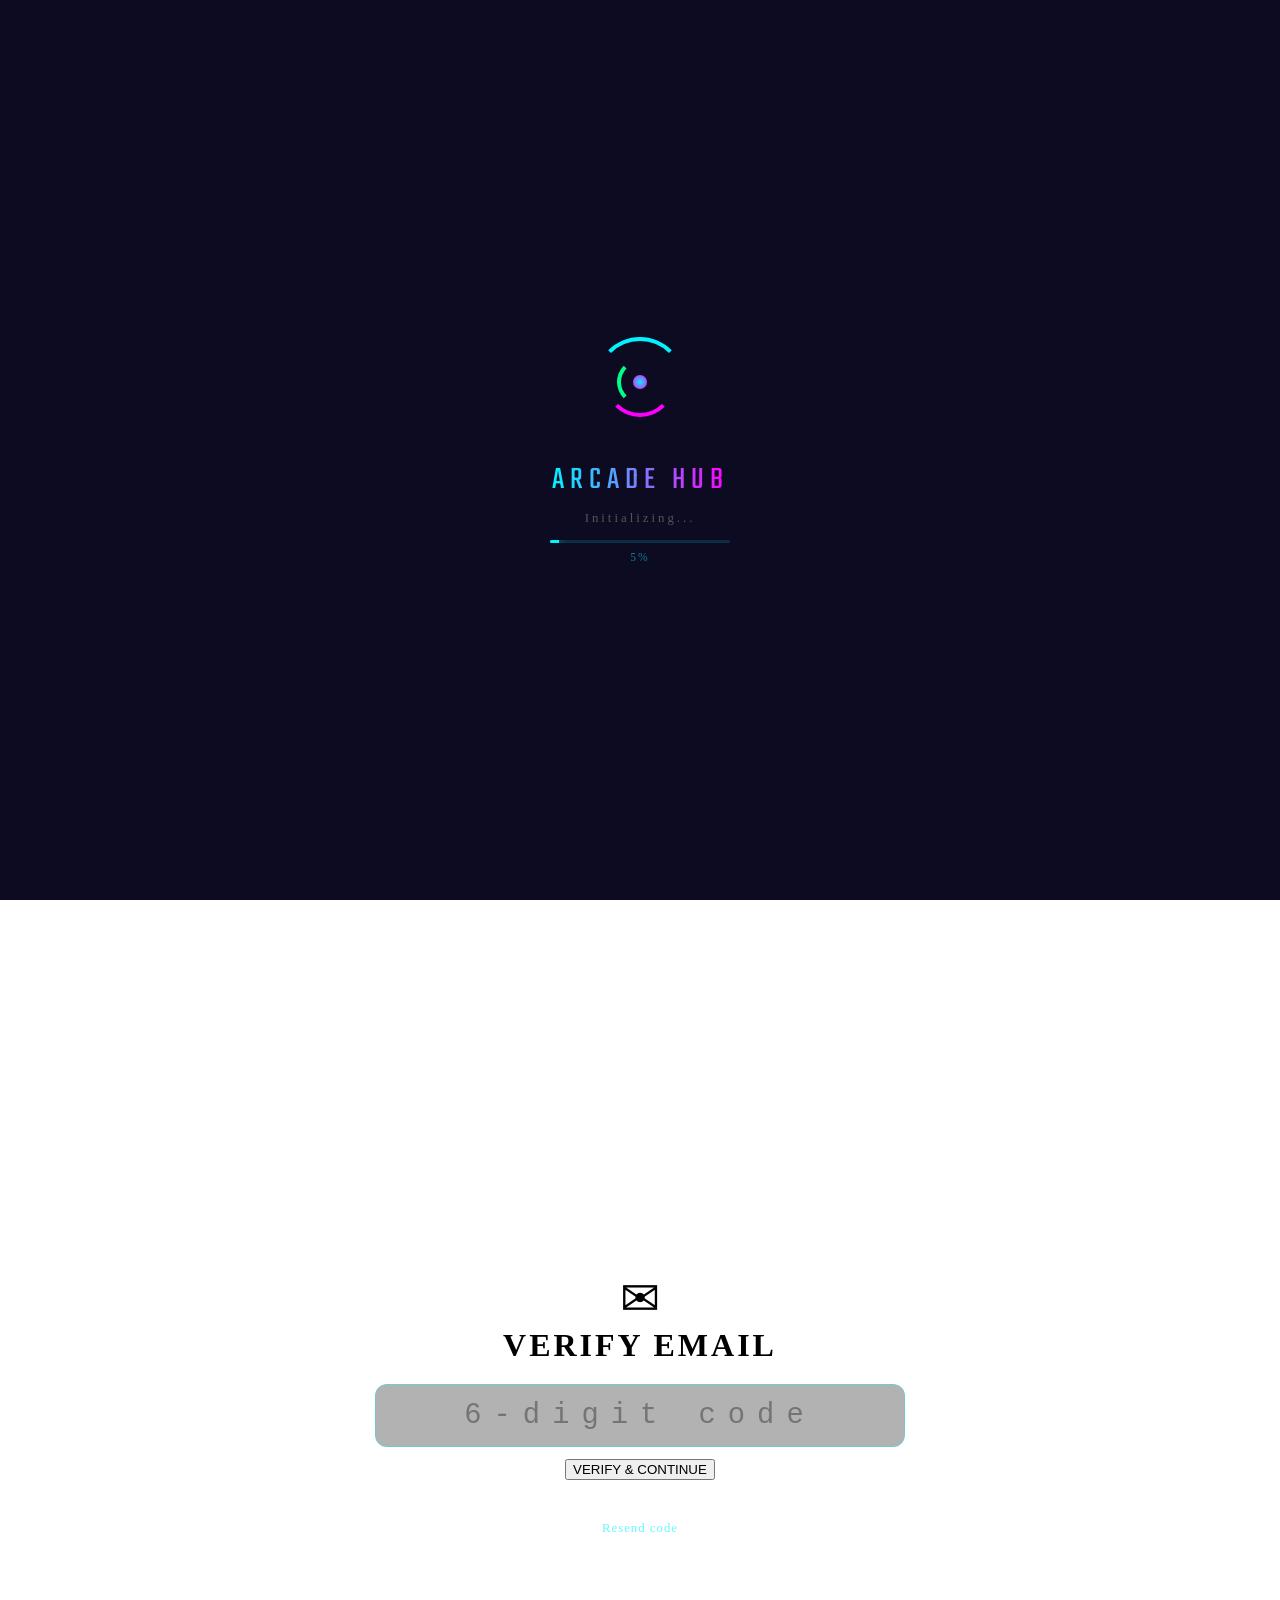
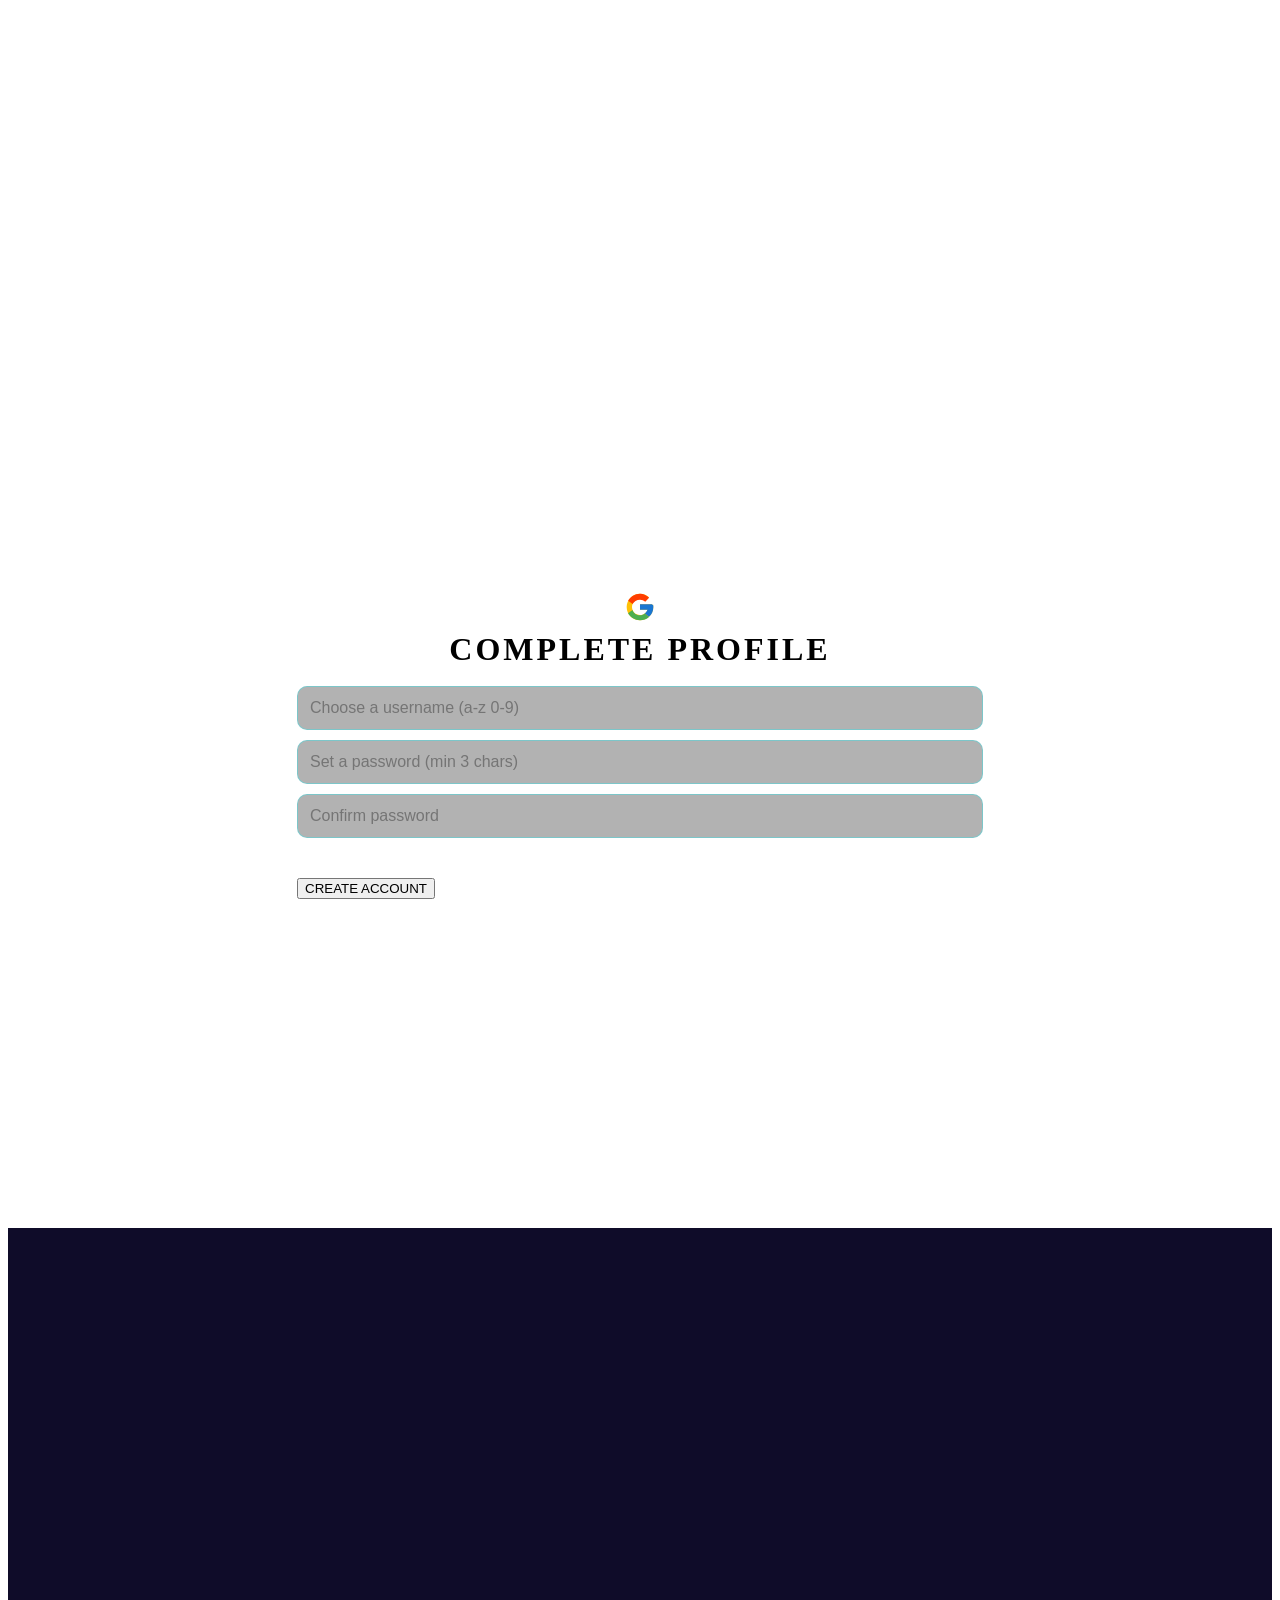
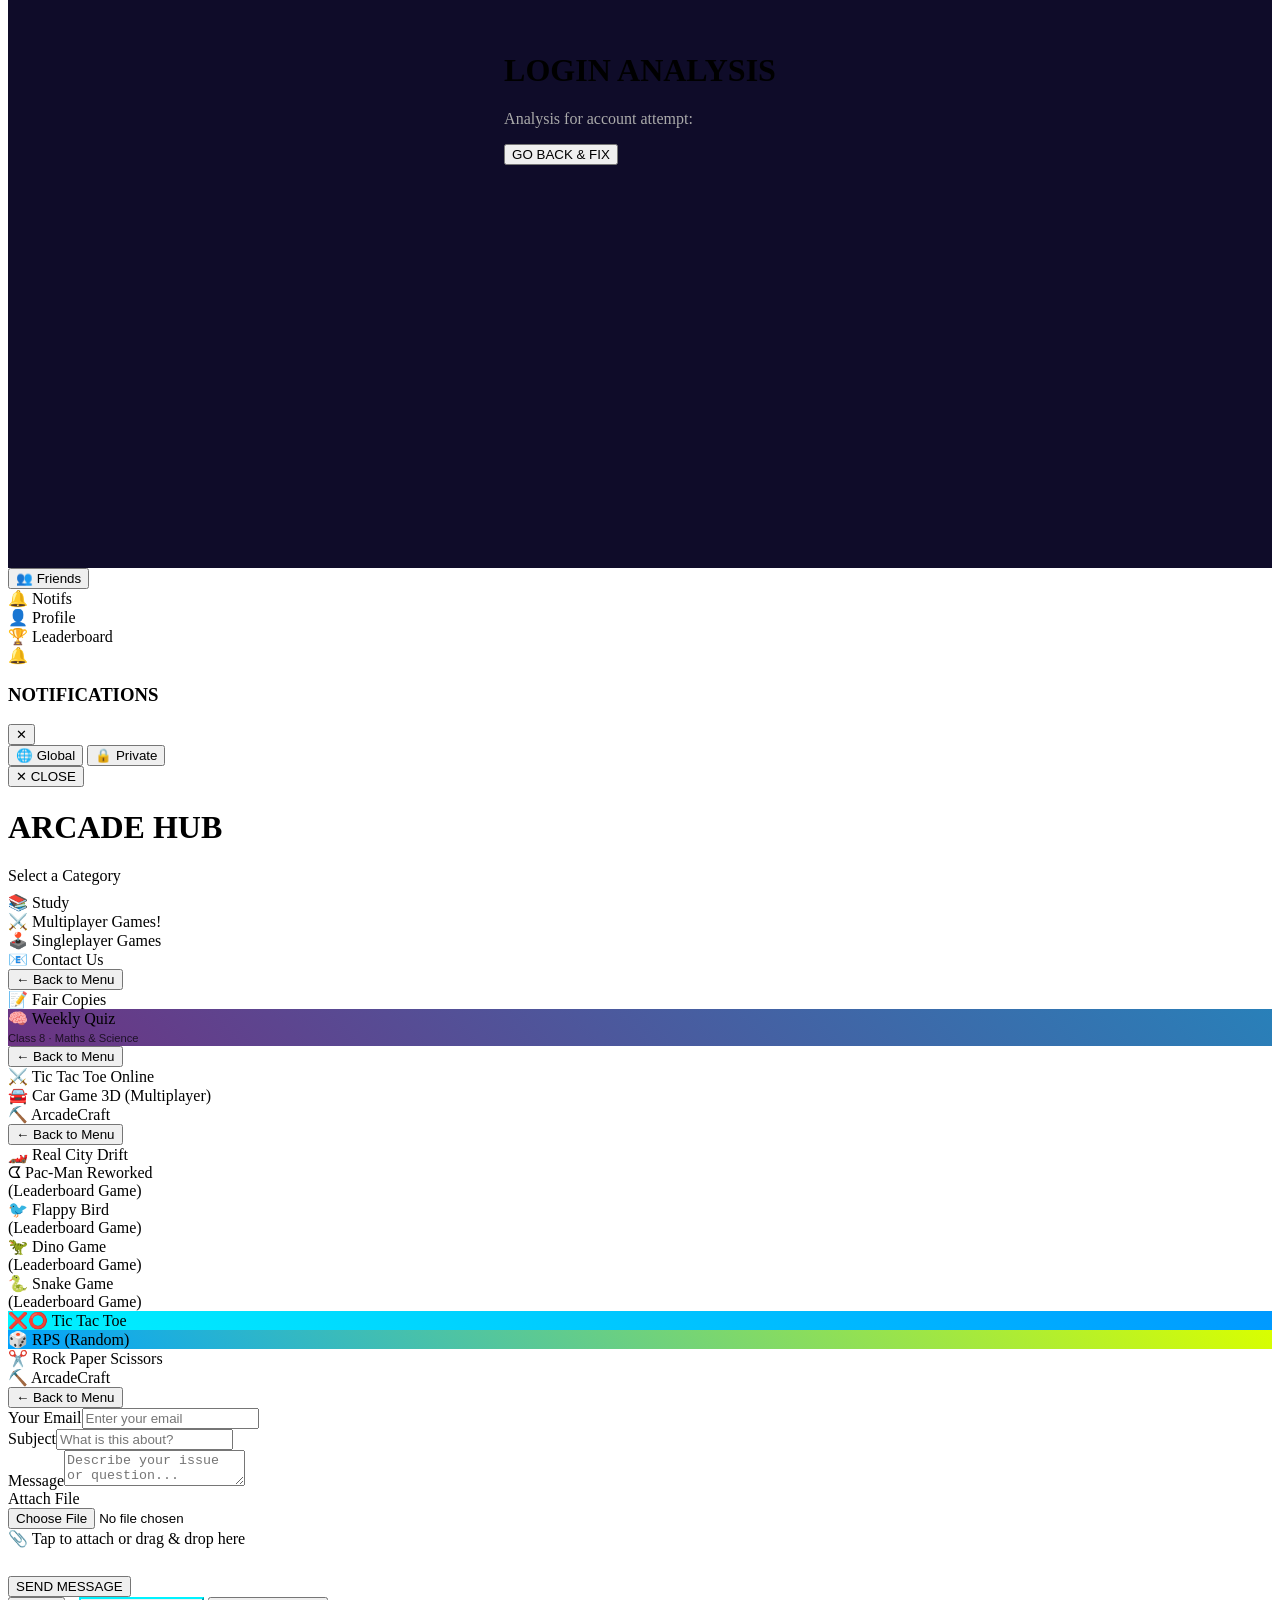
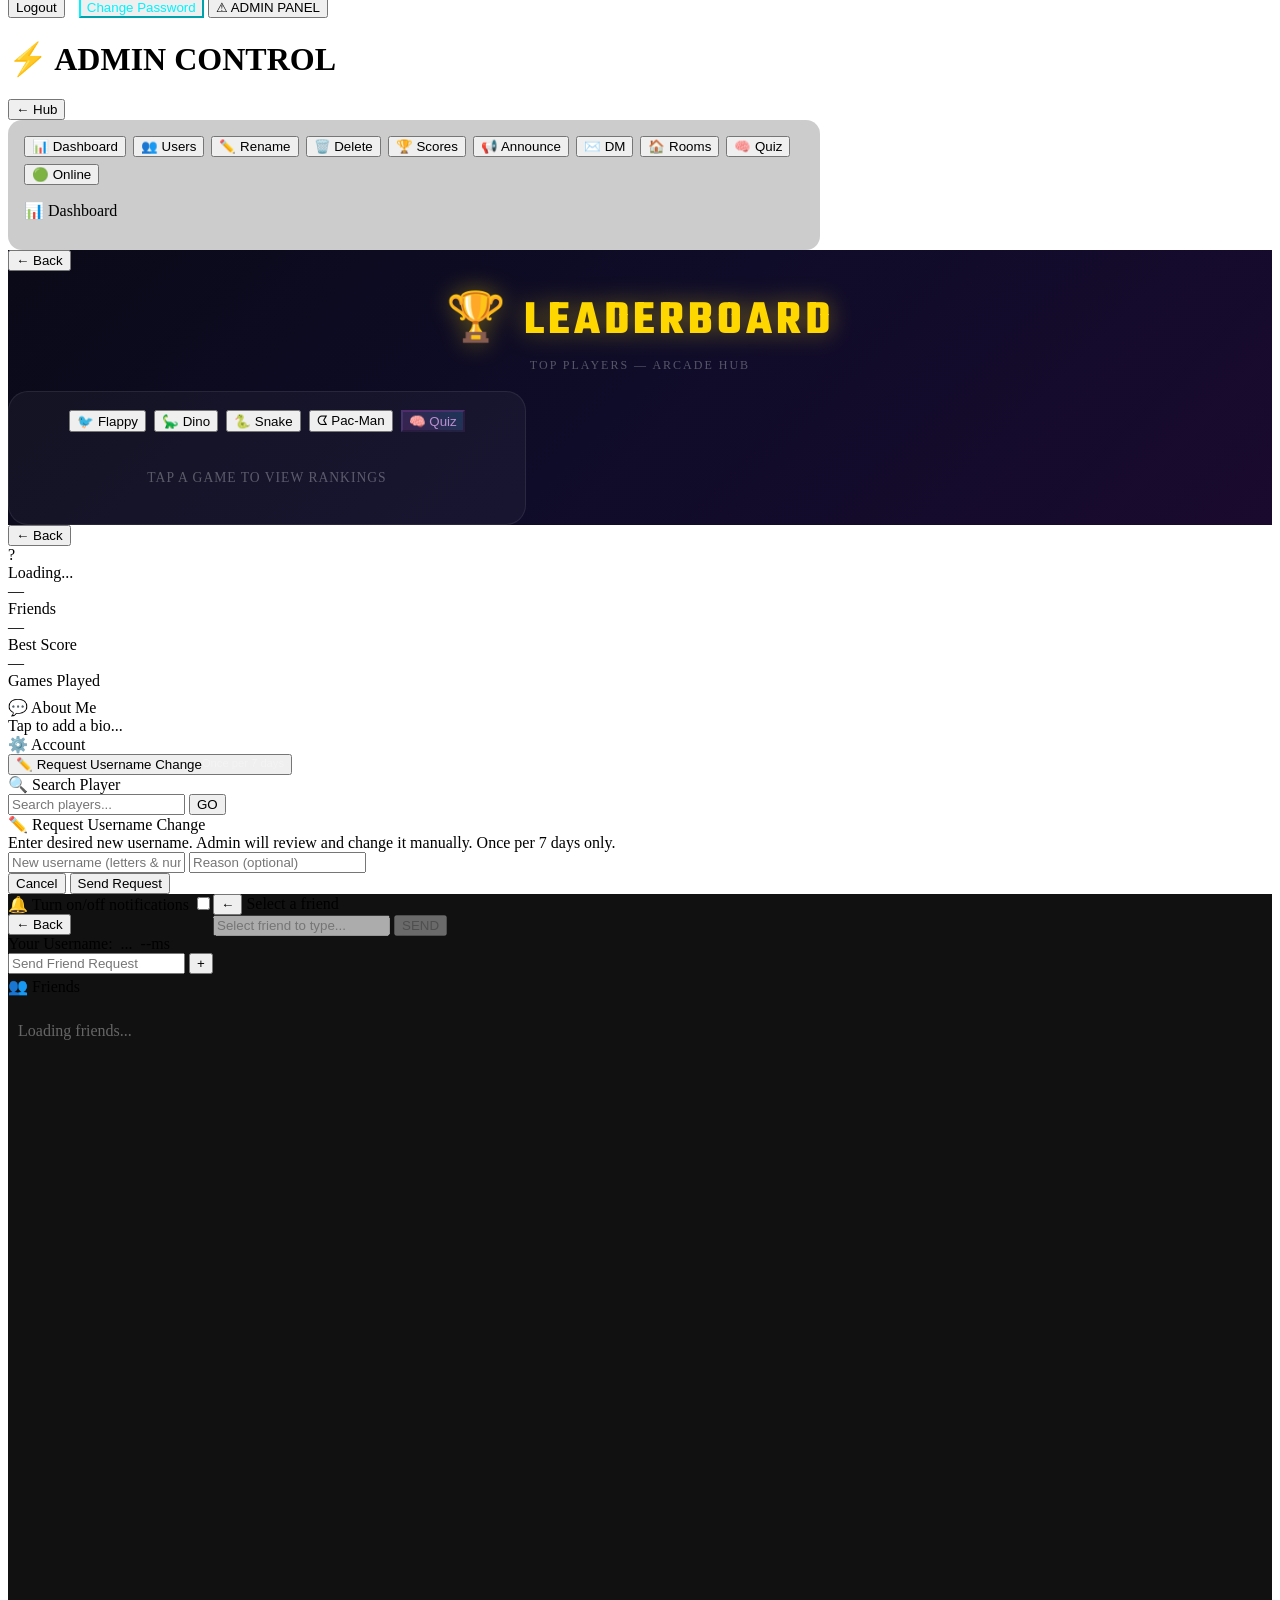
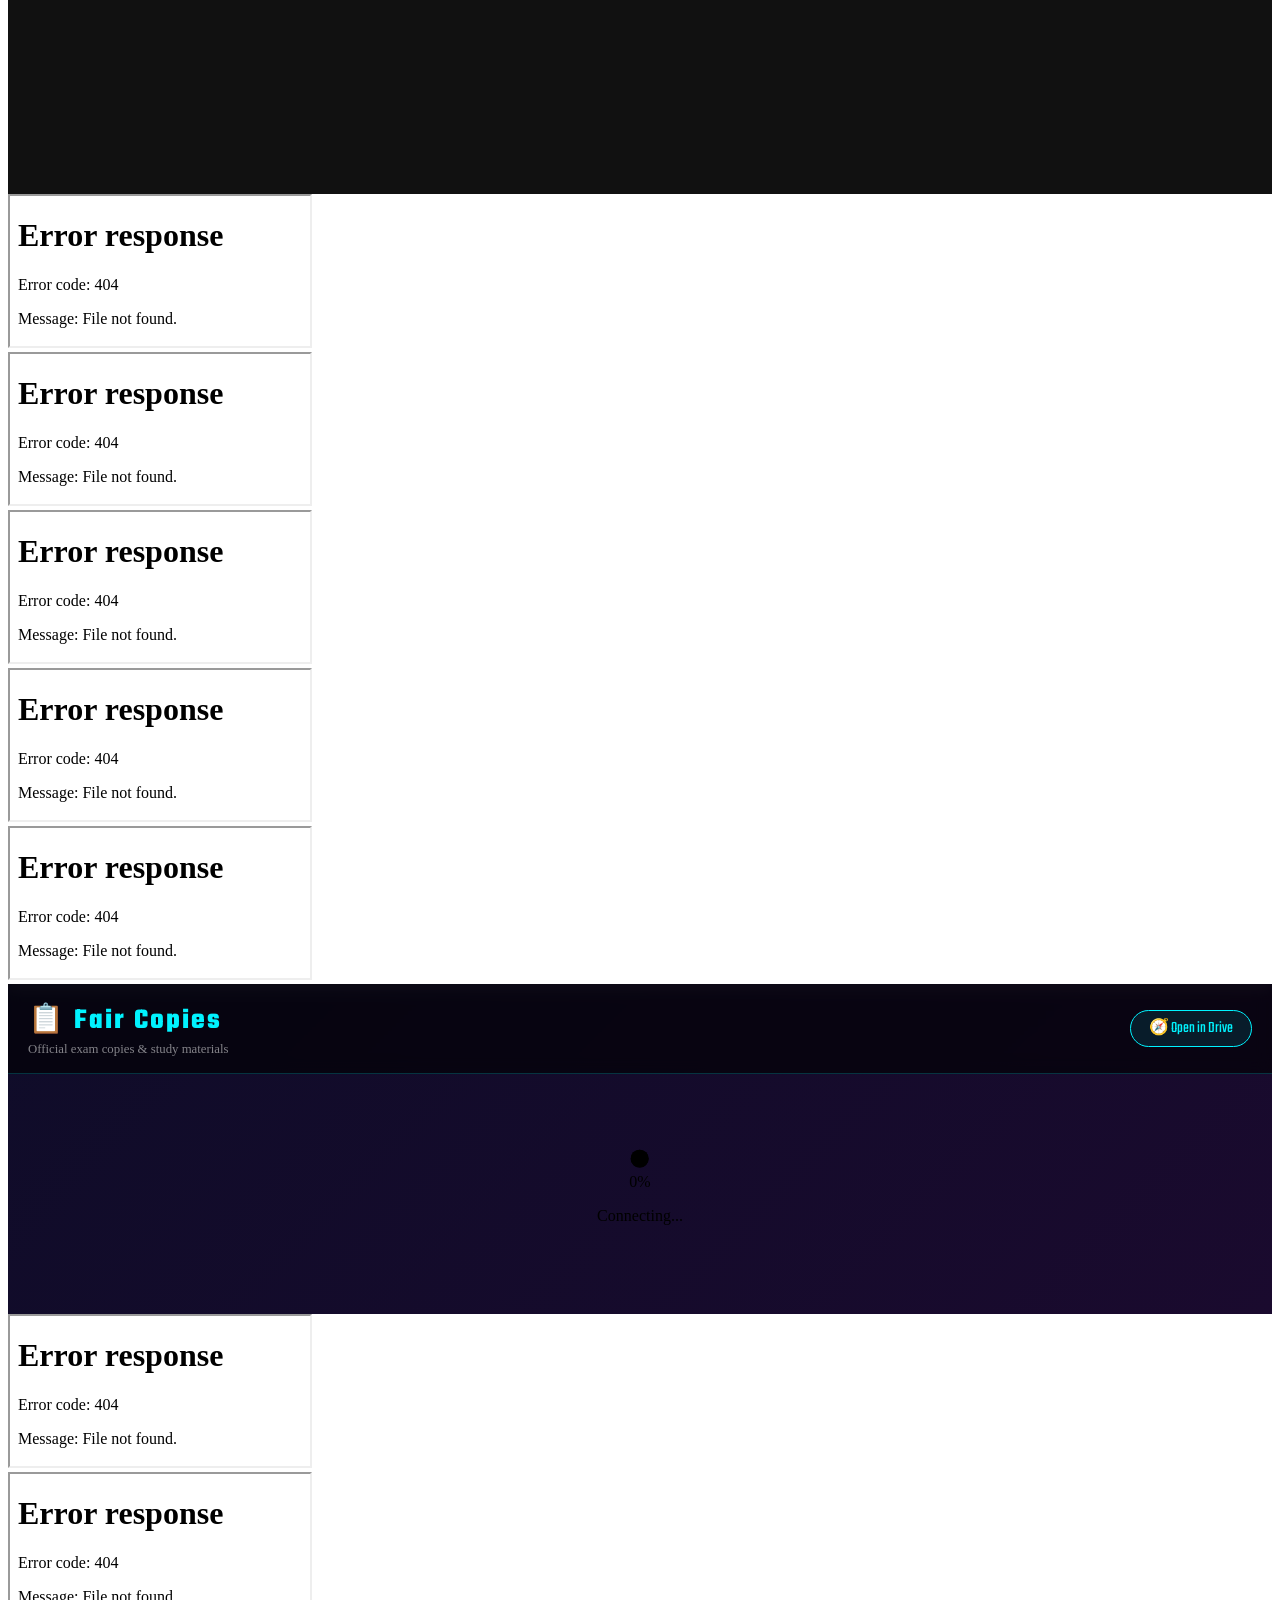
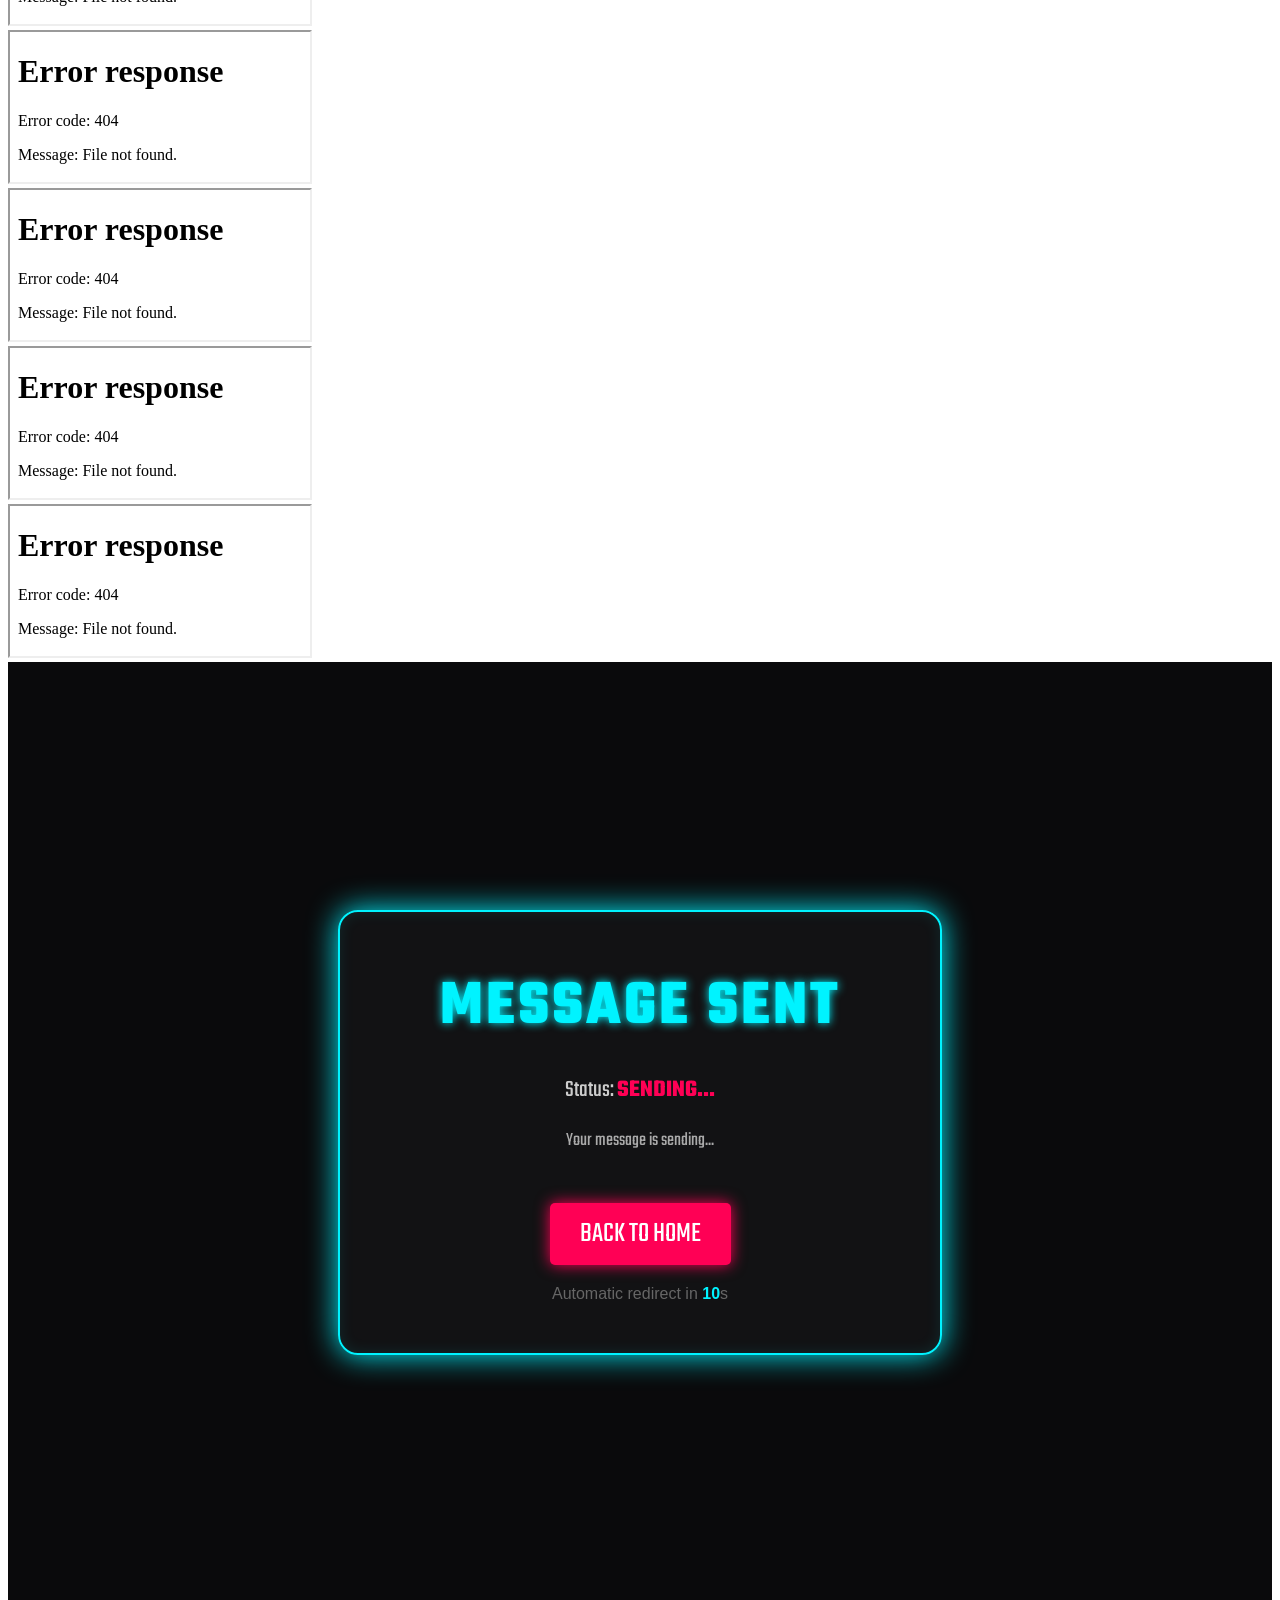
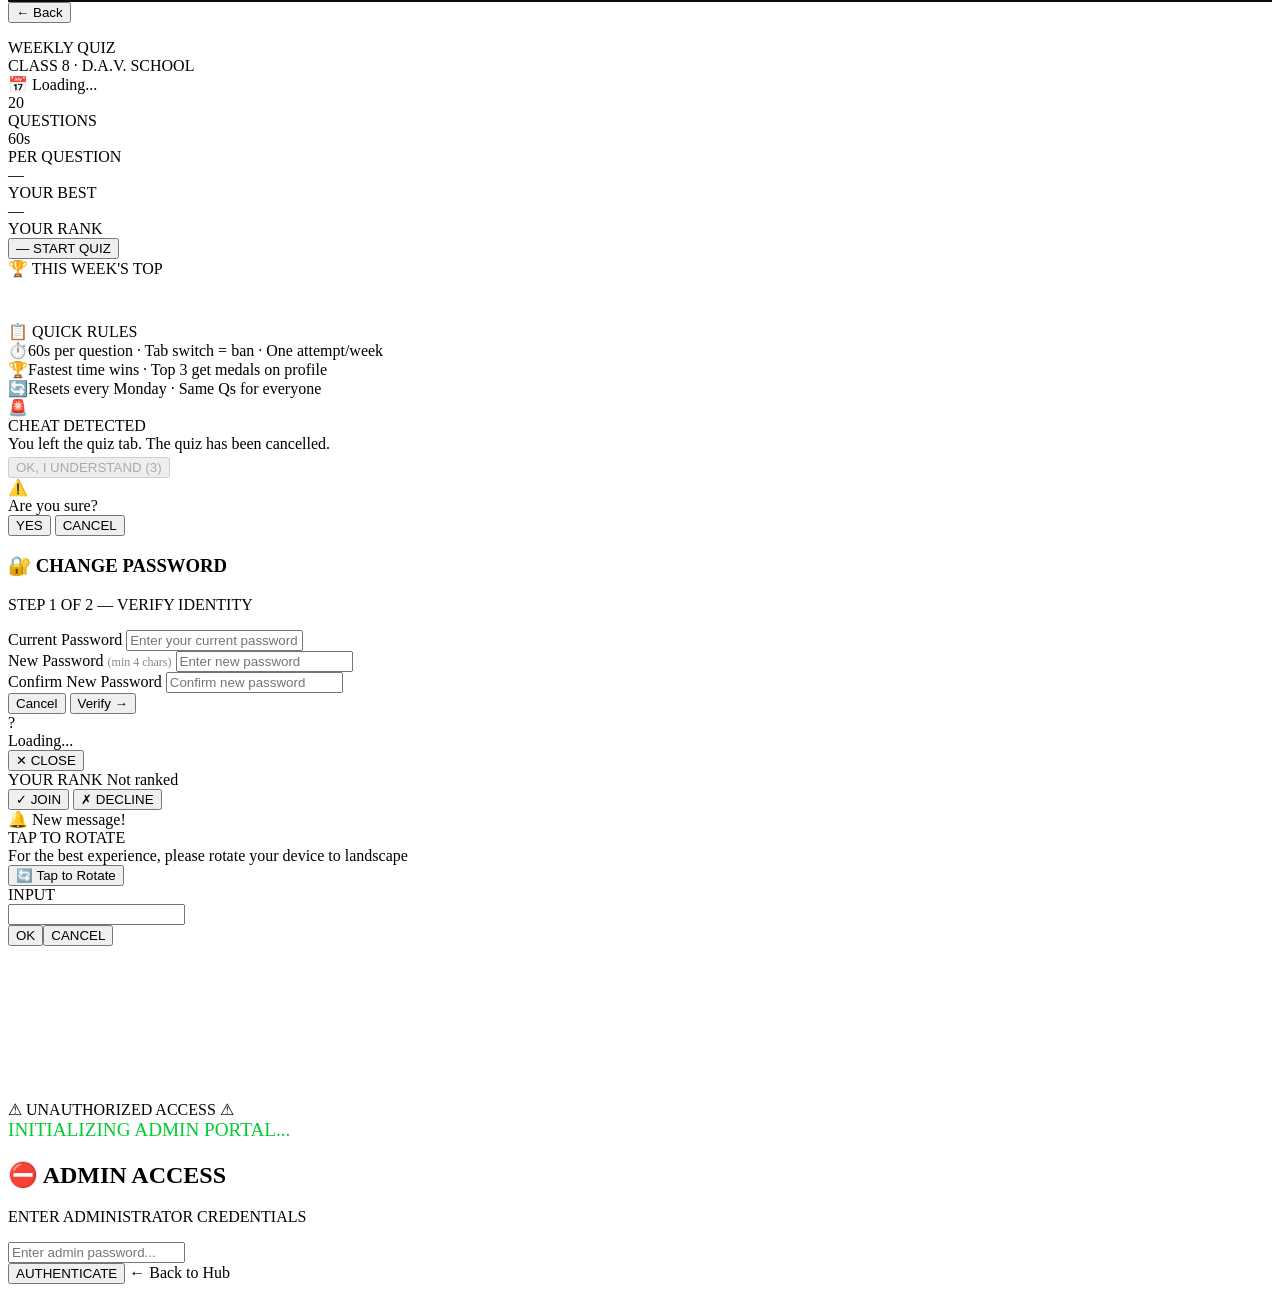
==== index.html @ a8d9246b "Add files via upload" ====
<!DOCTYPE html>
<html lang="en">

<head>
    <meta charset="UTF-8">
    <meta name="viewport" content="width=device-width, initial-scale=1.0, viewport-fit=cover, user-scalable=no">
    <meta name="google-site-verification" content="rNY8TOAZ2F90cDmywRgpcIvI58KzEdFR1NMKVMqktlY" />

    <title>Arcade Hub by bittuhere | Free Online Games</title>
    <meta name="description" content="Arcade Hub by bittuhere. Play Flappy Bird, Dino Game, Snake, Pac-Man, Multiplayer Car Game, Tic Tac Toe online. Free browser games.">
    <meta name="keywords" content="arcade hub, bittuhere, arcadehub, BittuPlay, BitArcade, online games, multiplayer games, flappy bird, dino game, snake game, pac-man">
    <meta name="author" content="bittuhere">

    <link rel="manifest" href="manifest.json">
    <meta name="theme-color" content="#0d0b22">
    <link rel="apple-touch-icon" href="/favicon.png">
    <link rel="icon" type="image/x-icon" href="/favicon.ico">
    <link rel="icon" type="image/png" sizes="32x32" href="/favicon.png">
    <link rel="apple-touch-icon" sizes="180x180" href="/favicon.png">
    <link rel="shortcut icon" href="/favicon.ico">

    <!-- Open Graph -->
    <meta property="og:title" content="Arcade Hub — bittuhere">
    <meta property="og:description" content="Free online arcade games by bittuhere. Play now!">
    <meta property="og:url" content="https://bittuhere.github.io/">
    <meta property="og:type" content="website">
    <meta property="og:site_name" content="Arcade Hub by bittuhere">
    <meta property="og:image" content="https://bittuhere.github.io/preview.png">
    <meta property="og:image:width" content="1200">
    <meta property="og:image:height" content="630">

    <script type="application/ld+json">
        {
            "@context": "https://schema.org",
            "@type": "WebSite",
            "name": "Arcade Hub",
            "alternateName": ["Arcade Hub", "bittuhere", "arcadehub", "BittuPlay", "BitArcade"],
            "url": "https://bittuhere.github.io/",
            "description": "Free online arcade games — Flappy Bird, Dino, Snake, Pac-Man, Multiplayer Car Game, Tic Tac Toe",
            "author": { "@type": "Person", "name": "bittu", "url": "https://bittuhere.github.io/" }
        }
    </script>

    <link rel="canonical" href="https://bittuhere.github.io/">
    <link rel="preconnect" href="https://fonts.googleapis.com" crossorigin>
    <link rel="preconnect" href="https://fonts.gstatic.com" crossorigin>

    <link href="https://fonts.googleapis.com/css2?family=Teko:wght@400;600&display=swap" rel="stylesheet">

    <!-- ===== STUBS — prevent "function is not defined" before scripts load ===== -->
    <script>
        function stub() { console.warn('Function not yet loaded. Waiting for scripts...'); }

        // All global functions referenced by inline onclick/onsubmit
        window.MapsTo = stub;
        window.spaGoBack = stub;
        window.processAuth = stub;
        window.toggleMode = stub;
        window.togglePass = stub;
        window.googleSignIn = stub;
        window.googleSetupComplete = stub;
        window.googleSetupCancel = stub;
        window.openForgotPassword = stub;
        window.closeForgotPassword = stub;
        window.forgotSendCode = stub;
        window.forgotVerifyCode = stub;
        window.verifyConfirmCode = stub;
        window.verifyResendCode = stub;
        window.verifyCancel = stub;
        window.goToTroubleshoot = stub;
        window.logout = stub;
        window.openChangePass = stub;
        window.closeChangePass = stub;
        window.cpHandleStep = stub;
        window.cpToggleEye = stub;
        window.openNotifications = stub;
        window.closeNotifications = stub;
        window.switchNotifTab = stub;
        window.showHubSection = stub;
        window.goHubBack = stub;
        window.openGame = stub;
        window.openMyProfile = stub;
        window.searchUserProfile = stub;
        window.openUnameChangeModal = stub;
        window.closeUnameModal = stub;
        window.submitUnameRequest = stub;
        window.saveBio = stub;
        window.updateBioCount = stub;
        window.closeProfileCard = stub;
        window.openProfileCard = stub;
        window.lbSelectGame = stub;
        window.loadLeaderboard = stub;
        window.initChat = stub;
        window.addFriend = stub;
        window.acceptFriendRequest = stub;
        window.rejectFriendRequest = stub;
        window.openChatWith = stub;
        window.closeChatPanel = stub;
        window.sendMessage = stub;
        window.handleChatKey = stub;
        window.handleNotifToggle = stub;
        window.launchAdminEntry = stub;
        window.alToggleEye = stub;
        window.alVerify = stub;
        window.alClose = stub;
        window.adminShowSection = stub;
        window.adminLoadDashboard = stub;
        window.adminLoadUsers = stub;
        window.adminRenameUser = stub;
        window.adminDeleteUser = stub;
        window.adminViewScore = stub;
        window.adminResetScore = stub;
        window.adminSetScore = stub;
        window.adminSendGlobal = stub;
        window.adminSendSpecific = stub;
        window.adminLoadRooms = stub;
        window.adminCleanRooms = stub;
        window.adminLoadOnline = stub;
        window.adminLoadQuizLb = stub;
        window.adminResetQuizWeek = stub;
        window.adminSetAiQuestion = stub;
        window.adminToggleBlock = stub;
        window.adminToggleEmailVerif = stub;
        window.adminStrictVerify = stub;
        window.adminResetPass = stub;
        window.adminDeleteRoom = stub;
        window.adminClearQuizEntry = stub;
        window.adminDeleteMsg = stub;
        window.adminEditMsg = stub;
        window.adminLoadPrivateMsgs = stub;
        window.adminFilterUsers = stub;
        window.showInputModal = stub;
        window.showConfirm = stub;
        window.showNotify = stub;
        window.tyGoHome = stub;
        window.startTyCountdown = stub;
        window.submitContactForm = stub;
        window.contactFileChosen = stub;
        window.contactFileRemove = stub;
        window.contactDragOver = stub;
        window.contactDragLeave = stub;
        window.contactDrop = stub;
        window.contactCheckSize = stub;
        window.loadFairCopies = stub;
        window.fairLoadFolder = stub;
        window.fairLoadFile = stub;
        window.fairShowOptions = stub;
        window.quizOpenRulesModal = stub;
        window.quizCloseModal = stub;
        window.quizStartFromModal = stub;
        window.quizNext = stub;
        window.quizDismissCheat = stub;
        window.quizShowLobby = stub;
        window.initQuizSection = stub;
        window._goBackFromGameNotif = stub;
        window.chatBubbleHub = stub;
        window.chatBubbleChat = stub;
        window.chatBubbleClose = stub;
        window.handleMobileRotation = stub;
        window.exitLandscapeAndRelease = stub;
        window._doResetControls = stub;
        window._doResetControls = stub;
        window.loadFriendsForInvite = stub;
        window.sendInvite = stub;

        // Also stub the admin functions used inside admin panel iframe communication
        window._doResetControls = stub;
        window._adminReadOnly = false;
        window._adminIsHimanshu = false;

        console.log('🔧 Stubs installed. Waiting for scripts to load...');
    </script>

    <!-- ===== LOADER CSS (inline — critical) ===== -->
    <style>
        /* ═══ Neon Loader ═══ */
        #loading-overlay {
            position: fixed;
            inset: 0;
            background: #0d0b22;
            z-index: 99999;
            display: flex;
            flex-direction: column;
            align-items: center;
            justify-content: center;
            transition: opacity 0.4s ease;
        }
        #loading-overlay.fade-out {
            opacity: 0;
            pointer-events: none;
        }
        .neon-spinner-wrap {
            position: relative;
            width: 90px;
            height: 90px;
            margin-bottom: 30px;
        }
        .neon-ring {
            position: absolute;
            border-radius: 50%;
            animation: neonSpin 1.2s linear infinite;
        }
        .neon-ring:nth-child(1) {
            inset: 0;
            border: 4px solid transparent;
            border-top-color: #00f3ff;
        }
        .neon-ring:nth-child(2) {
            inset: 10px;
            border: 4px solid transparent;
            border-bottom-color: #ff00ff;
            animation-direction: reverse;
            animation-duration: 0.8s;
        }
        .neon-ring:nth-child(3) {
            inset: 22px;
            border: 4px solid transparent;
            border-left-color: #00ff88;
            animation-duration: 1.6s;
        }
        .neon-dot {
            position: absolute;
            inset: 38px;
            background: radial-gradient(circle, #00f3ff, #ff00ff);
            border-radius: 50%;
            animation: neonPulse 1s ease-in-out infinite alternate;
        }
        @keyframes neonSpin {
            to { transform: rotate(360deg); }
        }
        @keyframes neonPulse {
            from { transform: scale(0.8); opacity: 0.6; }
            to { transform: scale(1.2); opacity: 1; }
        }
        .loading-text {
            font-family: 'Teko', sans-serif;
            font-size: 2rem;
            letter-spacing: 6px;
            background: linear-gradient(to right, #00f3ff, #ff00ff);
            -webkit-background-clip: text;
            -webkit-text-fill-color: transparent;
            animation: textPulse 1.5s ease-in-out infinite alternate;
        }
        .loading-sub {
            color: #555;
            font-size: 0.8rem;
            letter-spacing: 3px;
            margin-top: 8px;
        }
        @keyframes textPulse {
            from { filter: brightness(0.7); }
            to { filter: brightness(1.3); }
        }
        #boot-bar-wrap {
            width: 180px;
            height: 3px;
            background: rgba(0, 243, 255, 0.15);
            border-radius: 2px;
            overflow: hidden;
            margin-top: 14px;
        }
        #boot-bar {
            height: 100%;
            background: #00f3ff;
            width: 0%;
            transition: width 0.4s ease;
            box-shadow: 0 0 8px #00f3ff;
        }
        #boot-pct {
            color: rgba(0, 243, 255, 0.5);
            font-size: 0.72rem;
            letter-spacing: 2px;
            margin-top: 8px;
        }
    </style>
</head>

<body>

    <!-- ===== NEON LOADING OVERLAY ===== -->
    <div id="loading-overlay">
        <div class="neon-spinner-wrap">
            <div class="neon-ring"></div>
            <div class="neon-ring"></div>
            <div class="neon-ring"></div>
            <div class="neon-dot"></div>
        </div>
        <div class="loading-text">ARCADE HUB</div>
        <div class="loading-sub" id="boot-sub">STARTING UP...</div>
        <div id="boot-bar-wrap">
            <div id="boot-bar" style="width:0%;"></div>
        </div>
        <div id="boot-pct">0%</div>
    </div>

    <!-- LOGIN -->
    <div id="section-login" class="spa-section active"
        style="background:var(--bg-gradient);display:flex;align-items:center;justify-content:center;min-height:100vh;padding:20px;">
        <div class="login-card">
            <h1 id="login-header">LOGIN</h1>
            <p id="login-sub">Enter the Arcade World</p>
            <!-- FIX: onsubmit calls window.processAuth and returns false -->
            <form id="login-form" autocomplete="on" style="display:contents;" onsubmit="window.processAuth(event);return false;">
                <input type="text" id="login-username" name="username" placeholder="Username or Email" autocomplete="username">
                <input type="email" id="login-email" name="email" placeholder="Email address (required)" autocomplete="email" style="display:none;">
                <div style="position:relative;">
                    <input type="password" id="login-password" name="password" placeholder="Password" autocomplete="current-password">
                    <span id="eye-btn" onclick="window.togglePass()" style="position:absolute;right:10px;top:8px;cursor:pointer;z-index:10;background:#87CEEB;border-radius:6px;padding:4px;display:inline-flex;align-items:center;justify-content:center;">
                        <img id="eye-icon" src="[data-uri]" style="width:25px;height:auto;filter:drop-shadow(0 0 5px var(--neon-blue));">
                    </span>
                </div>
                <div class="spin-loader" id="login-loader"></div>
                <div class="status-msg" id="login-status"></div>
                <div id="trouble-link" class="trouble-link" onclick="window.goToTroubleshoot()">Trouble signing in? Click here</div>
                <div id="forgot-link" style="text-align:center;margin-top:-6px;margin-bottom:4px;display:block;">
                    <span onclick="window.openForgotPassword()" style="color:#00f3ff;font-size:.8rem;cursor:pointer;opacity:.7;letter-spacing:1px;">Forgot Password?</span>
                </div>
                <button class="l-btn btn-go" type="submit" id="submit-btn">ENTER</button>
            </form>
            <!-- Google Sign In -->
            <div style="display:flex;align-items:center;gap:10px;margin:10px 0;">
                <div style="flex:1;height:1px;background:rgba(255,255,255,.15);"></div>
                <span style="color:rgba(255,255,255,.35);font-size:.75rem;letter-spacing:1px;">OR</span>
                <div style="flex:1;height:1px;background:rgba(255,255,255,.15);"></div>
            </div>
            <button onclick="window.googleSignIn()" id="google-btn"
                style="width:100%;padding:11px;border:1px solid rgba(255,255,255,.2);border-radius:10px;background:rgba(255,255,255,.05);color:#fff;font-family:Teko,sans-serif;font-size:1.05rem;letter-spacing:1.5px;cursor:pointer;display:flex;align-items:center;justify-content:center;gap:10px;transition:.2s;">
                <svg width="18" height="18" viewBox="0 0 48 48"><path fill="#FFC107" d="M43.6 20.5H42V20H24v8h11.3C33.7 32.6 29.3 36 24 36c-6.6 0-12-5.4-12-12s5.4-12 12-12c3.1 0 5.8 1.1 7.9 3l5.7-5.7C34.5 6.5 29.6 4 24 4 12.9 4 4 12.9 4 24s8.9 20 20 20 20-8.9 20-20c0-1.2-.1-2.4-.4-3.5z"/><path fill="#FF3D00" d="M6.3 14.7l6.6 4.8C14.7 16 19.1 13 24 13c3.1 0 5.8 1.1 7.9 3l5.7-5.7C34.5 6.5 29.6 4 24 4 16.3 4 9.7 8.3 6.3 14.7z"/><path fill="#4CAF50" d="M24 44c5.2 0 9.9-1.9 13.5-5l-6.2-5.2C29.4 35.5 26.8 36.5 24 36.5c-5.2 0-9.7-3.4-11.3-8.1l-6.6 5.1C9.6 39.6 16.3 44 24 44z"/><path fill="#1976D2" d="M43.6 20.5H42V20H24v8h11.3c-.8 2.2-2.3 4.1-4.2 5.4l6.2 5.2C41.5 35.8 44 30.3 44 24c0-1.2-.1-2.4-.4-3.5z"/></svg>
                <span id="google-btn-text">CONTINUE WITH GOOGLE</span>
            </button>
            <span class="switch-link" onclick="window.toggleMode()" id="switch-btn">New here? Create ID</span>
        </div>
    </div>

    <!-- ============================================================ -->
    <div id="section-verify-email" class="spa-section hidden-right"
        style="background:var(--bg-gradient);display:flex;align-items:center;justify-content:center;min-height:100vh;padding:20px;">
        <div class="login-card" style="text-align:center;">
            <div style="font-size:3rem;margin-bottom:4px;line-height:1;">&#9993;</div>
            <h1 style="letter-spacing:3px;margin:0 0 6px;">VERIFY EMAIL</h1>
            <p id="verify-page-desc" style="color:rgba(255,255,255,.55);font-size:.88rem;margin:0 0 20px;line-height:1.5;"></p>
            <input id="verify-code-input" type="text" placeholder="6-digit code" maxlength="6" inputmode="numeric"
                style="width:100%;padding:14px;border-radius:12px;border:1px solid rgba(0,243,255,.35);background:rgba(0,0,0,.3);color:#00f3ff;font-size:1.8rem;letter-spacing:12px;text-align:center;box-sizing:border-box;margin-bottom:12px;font-family:monospace;">
            <button onclick="window.verifyConfirmCode()" class="l-btn btn-go" style="margin-bottom:10px;">VERIFY &amp; CONTINUE</button>
            <div id="verify-status" style="font-size:.84rem;min-height:20px;margin-bottom:8px;"></div>
            <span onclick="window.verifyResendCode()" style="color:rgba(0,243,255,.6);font-size:.8rem;cursor:pointer;letter-spacing:1px;">Resend code</span>
            <br>
            <span onclick="window.verifyCancel()" style="color:rgba(255,255,255,.25);font-size:.75rem;cursor:pointer;margin-top:10px;display:inline-block;letter-spacing:1px;">Cancel &amp; go back</span>
        </div>
    </div>

    <!-- ============================================================ -->
    <!-- GOOGLE PROFILE SETUP                                         -->
    <!-- ============================================================ -->
    <div id="section-google-setup" class="spa-section hidden-right"
        style="background:var(--bg-gradient);display:flex;align-items:center;justify-content:center;min-height:100vh;padding:20px;">
        <div class="login-card">
            <div style="text-align:center;margin-bottom:4px;">
                <svg width="32" height="32" viewBox="0 0 48 48"><path fill="#FFC107" d="M43.6 20.5H42V20H24v8h11.3C33.7 32.6 29.3 36 24 36c-6.6 0-12-5.4-12-12s5.4-12 12-12c3.1 0 5.8 1.1 7.9 3l5.7-5.7C34.5 6.5 29.6 4 24 4 12.9 4 4 12.9 4 24s8.9 20 20 20 20-8.9 20-20c0-1.2-.1-2.4-.4-3.5z"/><path fill="#FF3D00" d="M6.3 14.7l6.6 4.8C14.7 16 19.1 13 24 13c3.1 0 5.8 1.1 7.9 3l5.7-5.7C34.5 6.5 29.6 4 24 4 16.3 4 9.7 8.3 6.3 14.7z"/><path fill="#4CAF50" d="M24 44c5.2 0 9.9-1.9 13.5-5l-6.2-5.2C29.4 35.5 26.8 36.5 24 36.5c-5.2 0-9.7-3.4-11.3-8.1l-6.6 5.1C9.6 39.6 16.3 44 24 44z"/><path fill="#1976D2" d="M43.6 20.5H42V20H24v8h11.3c-.8 2.2-2.3 4.1-4.2 5.4l6.2 5.2C41.5 35.8 44 30.3 44 24c0-1.2-.1-2.4-.4-3.5z"/></svg>
            </div>
            <h1 style="letter-spacing:3px;margin:0 0 4px;text-align:center;">COMPLETE PROFILE</h1>
            <p id="google-setup-email-label" style="color:rgba(0,243,255,.6);font-size:.8rem;text-align:center;margin:0 0 18px;letter-spacing:1px;"></p>
            <input type="text" id="gsetup-username" placeholder="Choose a username (a-z 0-9)"
                style="width:100%;padding:12px;border-radius:10px;border:1px solid rgba(0,243,255,.3);background:rgba(0,0,0,.3);color:#fff;font-size:1rem;box-sizing:border-box;margin-bottom:10px;">
            <input type="password" id="gsetup-password" placeholder="Set a password (min 3 chars)"
                style="width:100%;padding:12px;border-radius:10px;border:1px solid rgba(0,243,255,.3);background:rgba(0,0,0,.3);color:#fff;font-size:1rem;box-sizing:border-box;margin-bottom:10px;">
            <input type="password" id="gsetup-confirm" placeholder="Confirm password"
                style="width:100%;padding:12px;border-radius:10px;border:1px solid rgba(0,243,255,.3);background:rgba(0,0,0,.3);color:#fff;font-size:1rem;box-sizing:border-box;margin-bottom:10px;">
            <div class="spin-loader" id="gsetup-loader"></div>
            <div id="gsetup-status" style="font-size:.84rem;min-height:20px;margin-bottom:10px;text-align:center;"></div>
            <button onclick="window.googleSetupComplete()" class="l-btn btn-go">CREATE ACCOUNT</button>
            <span onclick="window.googleSetupCancel()" style="display:block;text-align:center;color:rgba(255,255,255,.25);font-size:.75rem;cursor:pointer;margin-top:12px;letter-spacing:1px;">Cancel</span>
        </div>
    </div>

    <!-- ============================================================ -->
    <!-- TROUBLESHOOT                                                 -->
    <!-- ============================================================ -->
    <div id="section-troubleshoot" class="spa-section hidden-right" style="background:#0f0c29;">
        <div style="min-height:100vh;display:flex;align-items:center;justify-content:center;padding:20px;">
            <div class="ts-card">
                <h1>LOGIN ANALYSIS</h1>
                <p style="color:#aaa;">Analysis for account attempt:</p>
                <div id="ts-user" class="user-box"></div>
                <div id="ts-username-analysis"></div>
                <div id="ts-password-analysis"></div>
                <div id="ts-suggestion-area"></div>
                <button class="ts-btn" onclick="window.MapsTo('section-login','left')">GO BACK &amp; FIX</button>
            </div>
        </div>
    </div>

    <!-- ============================================================ -->
    <!-- HUB                                                          -->
    <!-- ============================================================ -->
    <div id="section-hub" class="spa-section hidden-right" style="background:var(--bg-gradient);">
        <button class="hub-friends-btn" onclick="window.MapsTo('section-chat','right')">
            &#128101; <span class="btn-label">Friends</span> <div id="chat-notif-dot"></div>
        </button>
        <div class="notif-btn" onclick="window.openNotifications()">&#128276; <span class="btn-label">Notifs</span> <div id="notif-dot" class="red-dot"></div>
        </div>
        <div class="hub-profile-btn" onclick="window.openMyProfile()">👤 <span class="btn-label">Profile</span></div>
        <div class="hub-lb-btn" onclick="window.MapsTo('section-leaderboard','right')">&#127942; <span class="btn-label">Leaderboard</span></div>
        <div id="notif-modal" onclick="window.closeNotifications()">
            <div class="notif-content" onclick="event.stopPropagation()">
                <!-- Header -->
                <div class="notif-header">
                    <div class="notif-header-left">
                        <span class="notif-header-icon">🔔</span>
                        <h3>NOTIFICATIONS</h3>
                        <span class="notif-unread-badge" id="notif-unread-count"></span>
                    </div>
                    <button class="notif-close-x" onclick="window.closeNotifications()" aria-label="Close">✕</button>
                </div>
                <!-- Tabs -->
                <div class="notif-tabs">
                    <button id="notif-tab-global" class="notif-tab active" onclick="window.switchNotifTab('global')">
                        🌐 Global
                    </button>
                    <button id="notif-tab-private" class="notif-tab" onclick="window.switchNotifTab('private')">
                        🔒 Private
                    </button>
                </div>
                <!-- List -->
                <div id="notif-messages"></div>
                <!-- Footer -->
                <div class="notif-footer">
                    <button class="notif-close-btn" onclick="window.closeNotifications()">✕ CLOSE</button>
                </div>
            </div>
        </div>
        <div class="hub-inner">
            <div class="hub-container">
                <h1 id="hub-greeting">ARCADE HUB</h1>
                <p class="subtitle" id="hub-subtitle">Select a Category</p>
                <p id="hub-last-login" style="font-size:0.72rem;color:rgba(255,255,255,0.35);margin:-8px 0 8px;"></p>
                <div id="hub-main" class="menu-grid">
                    <div onclick="window.showHubSection('study')" class="game-btn btn-study"><span>&#128218;</span> Study</div>
                    <div onclick="window.showHubSection('multi')" class="game-btn btn-multi"><span>&#9876;&#65039;</span>
                        Multiplayer Games!</div>
                    <div onclick="window.showHubSection('single')" class="game-btn btn-single"><span>&#128377;&#65039;</span>
                        Singleplayer Games</div>
                    <div onclick="window.showHubSection('contact')" class="game-btn btn-contact"><span>&#128231;</span> Contact
                        Us</div>
                </div>
                <div id="hub-study" class="hub-hidden">
                    <button onclick="window.goHubBack()" class="hub-back-btn">&#8592; Back to Menu</button>
                    <div class="game-list-grid">
                        <div onclick="window.openGame('fair')" class="game-btn btn-fair full-width"><span>&#128221;</span> Fair Copies
                        </div>
                        <div onclick="window.quizOpenRulesModal()" class="game-btn full-width" style="background:linear-gradient(45deg,#6c3483,#2980b9);"><span>🧠</span> Weekly Quiz<br><span style="font-size:.7rem;opacity:.7;font-family:Segoe UI,sans-serif;">Class 8 · Maths &amp; Science</span></div>
                    </div>
                </div>
                <div id="hub-multi" class="hub-hidden">
                    <button onclick="window.goHubBack()" class="hub-back-btn">&#8592; Back to Menu</button>
                    <div class="game-list-grid">
                        <div onclick="window.openGame('multittt')" class="game-btn btn-multi full-width">
                            <span>&#9876;&#65039;</span> Tic Tac Toe Online
                        </div>
                        <div onclick="window.openGame('multicar')" class="game-btn btn-multi full-width"><span>&#128664;</span>
                            Car Game 3D (Multiplayer)</div>
                        <div onclick="window.openGame('arcadecraft')" class="game-btn btn-craft full-width">
                            <span>⛏️</span> ArcadeCraft
                        </div>
                    </div>
                </div>
                <div id="hub-single" class="hub-hidden">
                    <button onclick="window.goHubBack()" class="hub-back-btn">&#8592; Back to Menu</button>
                    <div class="game-list-grid">
                        <div onclick="window.openGame('car')" class="game-btn btn-car full-width">
                            <span>&#127950;&#65039;</span> Real City Drift
                        </div>
                        <div onclick="window.openGame('pacman')" class="game-btn btn-pacman"><span>ᗧ</span> Pac-Man
                            Reworked<br>(Leaderboard Game)</div>
                        <div onclick="window.openGame('flappy')" class="game-btn btn-flappy"><span>&#128038;</span> Flappy
                            Bird<br>(Leaderboard Game)</div>
                        <div onclick="window.openGame('dino')" class="game-btn btn-dino"><span>&#129430;</span> Dino
                            Game<br>(Leaderboard Game)</div>
                        <div onclick="window.openGame('snake')" class="game-btn btn-snake"><span>&#128013;</span> Snake
                            Game<br>(Leaderboard Game)</div>
                        <div onclick="window.openGame('ttt')" class="game-btn"
                            style="background:linear-gradient(45deg,#00f3ff,#0099ff);"><span>&#10060;&#11093;</span> Tic
                            Tac Toe</div>
                        <div onclick="window.openGame('rpsrand')" class="game-btn"
                            style="background:linear-gradient(45deg,#00a2ff,#d9ff00);color:black;text-shadow:none;">
                            <span>&#127922;</span> RPS (Random)
                        </div>
                        <div onclick="window.openGame('rps')" class="game-btn btn-rps full-width"><span>&#9986;&#65039;</span>
                            Rock Paper Scissors</div>
                        <div onclick="window.openGame('arcadecraft')" class="game-btn btn-craft full-width">
                            <span>⛏️</span> ArcadeCraft
                        </div>
                    </div>
                </div>
                <div id="hub-contact" class="hub-hidden">
                    <button onclick="window.goHubBack()" class="hub-back-btn">&#8592; Back to Menu</button>
                    <form id="contact-form" onsubmit="window.submitContactForm(event)">
                        <div class="form-group"><label class="form-label">Your Email</label><input type="email"
                                id="contact-email" class="form-input" placeholder="Enter your email" required></div>
                        <div class="form-group"><label class="form-label">Subject</label><input type="text"
                                id="contact-subject" class="form-input" placeholder="What is this about?" required>
                        </div>
                        <div class="form-group"><label class="form-label">Message</label><textarea id="contactMsg"
                                class="form-textarea" oninput="window.contactCheckSize()" placeholder="Describe your issue or question..." required></textarea>
                            <div class="contact-size-bar"><div class="contact-size-bar-fill" id="contact-size-fill" style="width:0%"></div></div>
                            <div class="contact-size-info" id="contact-size-info"></div>
                        </div>
                        <div class="form-group">
                            <label class="form-label">Attach File <span style="color:rgba(255,255,255,.35);font-size:.72rem;">(optional · max 5 MB)</span></label>
                            <div class="contact-file-zone" id="contact-file-zone"
                                ondragover="window.contactDragOver(event)" ondragleave="window.contactDragLeave(event)" ondrop="window.contactDrop(event)">
                                <input type="file" id="contact-file-input" accept="image/*,.pdf,.txt,.doc,.docx"
                                    onchange="window.contactFileChosen(this.files[0])">
                                <div class="contact-file-label">📎 <span>Tap to attach</span> or drag &amp; drop here</div>
                            </div>
                            <div id="contact-file-preview" style="display:none;" class="contact-file-preview">
                                <span id="contact-file-name">file.pdf</span>
                                <span id="contact-file-size" style="color:rgba(255,255,255,.4);"></span>
                                <button type="button" class="cf-remove" onclick="window.contactFileRemove()" title="Remove">✕</button>
                            </div>
                        </div>
                        <div id="contact-status" style="min-height:20px;font-size:.9rem;margin-bottom:8px;"></div>
                        <button type="submit" class="submit-btn" id="contact-send-btn">SEND MESSAGE</button>
                    </form>
                </div>
                <div class="controls">
                    <button onclick="window.logout()" class="logout-btn">Logout</button>
                    <button onclick="window.openChangePass()" class="logout-btn"
                        style="border-color:#00f3ff;color:#00f3ff;margin-left:10px;">Change Password</button>
                    <button onclick="window.launchAdminEntry()" class="admin-entry-btn">⚠ ADMIN PANEL</button>
                </div>
            </div>
        </div>
    </div>

    <!-- ============================================================ -->
    <!-- ADMIN PANEL SECTION                                          -->
    <!-- ============================================================ -->
    <div id="section-admin" class="spa-section hidden-right">
        <div class="admin-section-inner">
            <div class="admin-header-bar">
                <h1>⚡ ADMIN CONTROL</h1>
                <button class="admin-back-btn" onclick="(function(){window._adminIsHimanshu=false;window.spaGoBack();})()">← Hub</button>
            </div>
            <div style="width:100%;max-width:780px;background:rgba(0,0,0,.2);border-radius:14px;padding:16px;">
                <div class="menu-container" style="display:flex;gap:7px;margin-bottom:16px;flex-wrap:wrap;">
                    <button class="admin-btn" onclick="window.adminShowSection('dashboard',this)">📊 Dashboard</button>
                    <button class="admin-btn" onclick="window.adminShowSection('users',this)">👥 Users</button>
                    <button class="admin-btn" onclick="window.adminShowSection('rename',this)">✏️ Rename</button>
                    <button class="admin-btn" onclick="window.adminShowSection('delete',this)">🗑️ Delete</button>
                    <button class="admin-btn" onclick="window.adminShowSection('scores',this)">🏆 Scores</button>
                    <button class="admin-btn" onclick="window.adminShowSection('global',this)">📢 Announce</button>
                    <button class="admin-btn" onclick="window.adminShowSection('specific',this)">✉️ DM</button>
                    <button class="admin-btn" onclick="window.adminShowSection('rooms',this)">🏠 Rooms</button>
                    <button class="admin-btn" onclick="window.adminShowSection('quiz',this)">🧠 Quiz</button>
                    <button class="admin-btn" onclick="window.adminShowSection('online',this)">🟢 Online</button>
                </div>

                <!-- DASHBOARD -->
                <div id="admin-section-dashboard" class="admin-section" style="display:block;">
                    <div class="adm-h3">📊 Dashboard</div>
                    <div id="adm-stats-grid" style="display:grid;grid-template-columns:1fr 1fr;gap:10px;margin-bottom:14px;"></div>
                    <div id="adm-recent"></div>
                </div>

                <!-- USERS -->
                <div id="admin-section-users" class="admin-section" style="display:none;">
                    <div class="adm-h3">👥 User Management</div>
                    <input id="adminUserSearch" type="text" placeholder="🔍 Search users..." oninput="window.adminFilterUsers()" class="adm-input">
                    <div style="overflow-x:auto;">
                    <table class="adm-table">
                        <thead><tr>
                            <th>User</th><th>Status</th><th>Joined</th><th>Actions</th>
                        </tr></thead>
                        <tbody id="adminUserTableBody"></tbody>
                    </table>
                    </div>
                </div>

                <!-- RENAME -->
                <div id="admin-section-rename" class="admin-section" style="display:none;">
                    <div class="adm-h3">✏️ Rename User</div>
                    <p class="adm-hint">Migrates profile, friends, chats, scores, medals, quiz data → new key. Old entry fully removed.</p>
                    <input id="adminOldName" type="text" placeholder="Current username" class="adm-input">
                    <input id="adminNewName" type="text" placeholder="New username (a-z 0-9 only)" class="adm-input">
                    <button onclick="window.adminRenameUser()" class="adm-action-btn" style="background:#f1c40f;color:#000;">✏️ RENAME USER</button>
                    <div id="adminRenameStatus" class="adm-status"></div>
                </div>

                <!-- DELETE -->
                <div id="admin-section-delete" class="admin-section" style="display:none;">
                    <div class="adm-h3">🗑️ Delete User</div>
                    <p class="adm-hint">Permanently removes account, friends, status, invites, requests. Cannot be undone.</p>
                    <input id="adminDeleteName" type="text" placeholder="Username to delete" class="adm-input">
                    <button onclick="window.adminDeleteUser()" class="adm-action-btn" style="background:#e74c3c;color:#fff;">🗑️ DELETE PERMANENTLY</button>
                    <div id="adminDeleteStatus" class="adm-status"></div>
                </div>

                <!-- SCORES -->
                <div id="admin-section-scores" class="admin-section" style="display:none;">
                    <div class="adm-h3">🏆 Score Management</div>
                    <div style="display:flex;gap:8px;margin-bottom:8px;flex-wrap:wrap;">
                        <input id="adminScoreUser" type="text" placeholder="Username" class="adm-input" style="flex:1;min-width:100px;margin:0;">
                        <select id="adminScoreGame" class="adm-input" style="flex:1;min-width:110px;margin:0;">
                            <option value="">All games</option>
                            <option value="flappy_highscore">🐦 Flappy</option>
                            <option value="dino_highscore">🦕 Dino</option>
                            <option value="snake_highscore">🐍 Snake</option>
                            <option value="pacman_highscore">ᗧ Pac-Man</option>
                        </select>
                    </div>
                    <div style="display:flex;gap:7px;margin-bottom:10px;flex-wrap:wrap;">
                        <button onclick="window.adminViewScore()" style="flex:1;background:#3498db;color:#fff;border:none;padding:9px;border-radius:8px;cursor:pointer;font-family:Teko,sans-serif;font-size:1rem;">👁 VIEW</button>
                        <button onclick="window.adminResetScore()" style="flex:1;background:#e74c3c;color:#fff;border:none;padding:9px;border-radius:8px;cursor:pointer;font-family:Teko,sans-serif;font-size:1rem;">🗑 RESET</button>
                        <button onclick="window.adminSetScore()" style="flex:1;background:#f1c40f;color:#000;border:none;padding:9px;border-radius:8px;cursor:pointer;font-family:Teko,sans-serif;font-size:1rem;">✏️ SET</button>
                    </div>
                    <div id="adminScoreStatus" class="adm-status"></div>
                    <div style="overflow-x:auto;">
                    <table class="adm-table">
                        <thead><tr><th>User</th><th>🐦Flappy</th><th>🦕Dino</th><th>🐍Snake</th><th>ᗧPacMan</th></tr></thead>
                        <tbody id="adminInfoTableBody"></tbody>
                    </table>
                    </div>
                </div>

                <!-- ANNOUNCE -->
                <div id="admin-section-global" class="admin-section" style="display:none;">
                    <div class="adm-h3">📢 Global Announcement</div>
                    <textarea id="adminGlobalText" placeholder="Message shown to ALL players..." class="adm-textarea"></textarea>
                    <button onclick="window.adminSendGlobal()" class="adm-action-btn" style="background:#2ecc71;color:#000;">📢 PUBLISH TO ALL</button>
                    <div id="adminGlobalMsgList" class="msg-list" style="margin-top:14px;max-height:260px;overflow-y:auto;"></div>
                </div>

                <!-- PRIVATE DM -->
                <div id="admin-section-specific" class="admin-section" style="display:none;">
                    <div class="adm-h3">✉️ Private Message</div>
                    <input id="adminTargetUser" type="text" placeholder="Target username" oninput="window.adminLoadPrivateMsgs()" class="adm-input">
                    <textarea id="adminSpecificText" placeholder="Private message text..." class="adm-textarea"></textarea>
                    <button onclick="window.adminSendSpecific()" class="adm-action-btn" style="background:#3498db;color:#fff;">✉️ SEND TO PLAYER</button>
                    <div id="adminPrivateMsgList" class="msg-list" style="margin-top:14px;max-height:220px;overflow-y:auto;"></div>
                </div>

                <!-- ROOMS -->
                <div id="admin-section-rooms" class="admin-section" style="display:none;">
                    <div class="adm-h3">🏠 Multiplayer Rooms</div>
                    <div style="display:flex;gap:8px;margin-bottom:10px;">
                        <button onclick="window.adminLoadRooms()" style="background:#2ecc71;color:#000;border:none;padding:8px 16px;border-radius:8px;cursor:pointer;font-weight:bold;">🔄 Refresh</button>
                        <button onclick="window.adminCleanRooms()" style="background:#e74c3c;color:#fff;border:none;padding:8px 16px;border-radius:8px;cursor:pointer;font-weight:bold;">🗑 Clean Empty</button>
                    </div>
                    <div style="overflow-x:auto;">
                    <table class="adm-table">
                        <thead><tr><th>Room</th><th>Players</th><th>Last Active</th><th>Action</th></tr></thead>
                        <tbody id="adminRoomTableBody"></tbody>
                    </table>
                    </div>
                    <div id="adminRoomStatus" class="adm-status"></div>
                </div>

                <!-- QUIZ -->
                <div id="admin-section-quiz" class="admin-section" style="display:none;">
                    <div class="adm-h3">🧠 Quiz Management</div>
                    <div style="display:flex;gap:8px;margin-bottom:12px;flex-wrap:wrap;">
                        <button onclick="window.adminLoadQuizLb()" style="background:#8e44ad;color:#fff;border:none;padding:8px 16px;border-radius:8px;cursor:pointer;font-weight:bold;">📊 Leaderboard</button>
                        <button onclick="window.adminResetQuizWeek()" style="background:#e74c3c;color:#fff;border:none;padding:8px 16px;border-radius:8px;cursor:pointer;font-weight:bold;">🔄 Reset This Week</button>
                    </div>
                    <div style="background:rgba(142,68,173,.1);border:1px solid rgba(142,68,173,.3);border-radius:10px;padding:14px;margin-bottom:12px;">
                        <div style="font-size:.75rem;color:#8e44ad;letter-spacing:1px;margin-bottom:8px;font-family:Teko,sans-serif;">📝 SET WEEKLY SPECIAL QUESTION</div>
                        <input id="aqSubject" type="text" placeholder="Subject (Maths / Science)" class="adm-input" style="margin:3px 0;">
                        <input id="aqQuestion" type="text" placeholder="Question text" class="adm-input" style="margin:3px 0;">
                        <div style="display:grid;grid-template-columns:1fr 1fr;gap:4px;">
                            <input id="aqOpt0" type="text" placeholder="Option A" class="adm-input" style="margin:2px 0;">
                            <input id="aqOpt1" type="text" placeholder="Option B" class="adm-input" style="margin:2px 0;">
                            <input id="aqOpt2" type="text" placeholder="Option C" class="adm-input" style="margin:2px 0;">
                            <input id="aqOpt3" type="text" placeholder="Option D" class="adm-input" style="margin:2px 0;">
                        </div>
                        <select id="aqAns" class="adm-input" style="margin:4px 0;">
                            <option value="0">Correct: A</option><option value="1">Correct: B</option>
                            <option value="2">Correct: C</option><option value="3">Correct: D</option>
                        </select>
                        <button onclick="window.adminSetAiQuestion()" style="width:100%;background:#8e44ad;color:#fff;border:none;padding:10px;border-radius:8px;cursor:pointer;font-weight:bold;margin-top:6px;">✅ SET FOR THIS WEEK</button>
                    </div>
                    <div id="adminQuizLb" style="max-height:260px;overflow-y:auto;"></div>
                    <div id="adminQuizStatus" class="adm-status"></div>
                </div>

                <!-- ONLINE -->
                <div id="admin-section-online" class="admin-section" style="display:none;">
                    <div class="adm-h3">🟢 Online Users</div>
                    <button onclick="window.adminLoadOnline()" style="background:#2ecc71;color:#000;border:none;padding:8px 18px;border-radius:8px;cursor:pointer;font-weight:bold;margin-bottom:10px;">🔄 Refresh</button>
                    <div id="adminOnlineList" style="max-height:380px;overflow-y:auto;"></div>
                </div>
            </div>
        </div>
    </div>

    <!-- ============================================================ -->
    <!-- LEADERBOARD                                                  -->
    <!-- ============================================================ -->
    <div id="section-leaderboard" class="spa-section hidden-right"
        style="background:linear-gradient(135deg,#0a0a18,#0f0c29,#1a0a2e);">
        <div class="lb-inner">
            <button class="lb-back-btn" onclick="window.MapsTo('section-hub','left')"
                style="align-self:flex-start;margin-bottom:16px;">&#8592; Back</button>
            <div style="text-align:center;margin-bottom:18px;">
                <h1
                    style="font-family:Teko,sans-serif;font-size:3rem;color:#ffd700;filter:drop-shadow(0 0 12px rgba(255,215,0,0.4));margin:0;letter-spacing:4px;">
                    🏆 LEADERBOARD</h1>
                <div style="color:rgba(255,255,255,0.3);font-size:0.75rem;letter-spacing:2px;margin-top:2px;">TOP
                    PLAYERS — ARCADE HUB</div>
            </div>
            <div class="board-container"
                style="background:rgba(255,255,255,0.04);border:1px solid rgba(255,255,255,0.08);border-radius:20px;width:100%;max-width:480px;padding:18px;">
                <div class="game-selector"
                    style="display:flex;justify-content:center;flex-wrap:wrap;gap:8px;margin-bottom:18px;">
                    <button class="lb-game-tab" onclick="window.lbSelectGame('flappy_highscore',this)">🐦 Flappy</button>
                    <button class="lb-game-tab" onclick="window.lbSelectGame('dino_highscore',this)">🦕 Dino</button>
                    <button class="lb-game-tab" onclick="window.lbSelectGame('snake_highscore',this)">🐍 Snake</button>
                    <button class="lb-game-tab" onclick="window.lbSelectGame('pacman_highscore',this)">ᗧ Pac-Man</button>
                    <button class="lb-game-tab" onclick="window.lbSelectGame('__quiz__',this)" style="background:linear-gradient(45deg,rgba(108,52,131,.4),rgba(41,128,185,.3));border-color:rgba(108,52,131,.5);color:#bb8fce;">🧠 Quiz</button>
                </div>
                <div id="lb-loading"
                    style="text-align:center;color:rgba(255,255,255,0.3);padding:20px;font-size:0.85rem;letter-spacing:1px;">
                    TAP A GAME TO VIEW RANKINGS</div>
                <div id="lb-score-list"></div>
            </div>
        </div>
    </div>

    <!-- ============================================================ -->
    <!-- PROFILE SECTION                                              -->
    <!-- ============================================================ -->
    <div id="section-profile" class="spa-section hidden-right">
        <div class="profile-inner">
            <button class="profile-back-btn" onclick="window.MapsTo('section-hub','left')">← Back</button>
            <div class="prof-avatar-card" id="my-profile-card">
                <div class="prof-avatar-big" id="my-prof-avatar">?</div>
                <div class="prof-display-name" id="my-prof-name">Loading...</div>
                <div class="prof-meta-row">
                    <div class="prof-meta-item">
                        <div class="prof-meta-val" id="my-friends-count">—</div>
                        <div class="prof-meta-label">Friends</div>
                    </div>
                    <div class="prof-meta-item">
                        <div class="prof-meta-val" id="my-rank-display">—</div>
                        <div class="prof-meta-label">Best Score</div>
                    </div>
                    <div class="prof-meta-item">
                        <div class="prof-meta-val" id="my-games-played">—</div>
                        <div class="prof-meta-label">Games Played</div>
                    </div>
                </div>
                <div class="prof-last-login" id="my-prof-lastlogin"></div>
                <div id="my-level-badge"
                    style="margin-top:8px;font-size:0.85rem;color:rgba(255,255,255,0.5);letter-spacing:1px;"></div>
            </div>
            <div class="prof-bio-card">
                <div class="prof-bio-title">💬 About Me</div>
                <div id="my-bio-display" class="prof-bio-text empty">Tap to add a bio...</div>
                <textarea class="prof-bio-textarea" id="my-bio-input" maxlength="100"
                    placeholder="Write something about yourself... (max 100 characters)" oninput="window.updateBioCount()"
                    style="display:none;"></textarea>
                <div id="my-bio-error" class="prof-bio-error"></div>
                <div class="prof-bio-controls" id="my-bio-controls" style="display:none;">
                    <span class="prof-bio-count"><span id="my-bio-wordcount">0</span>/100 chars</span>
                    <button class="prof-bio-save" onclick="window.saveBio()">SAVE</button>
                </div>
            </div>
            <div class="prof-stats-grid" id="my-prof-stats"></div>
            <div class="prof-medals-card" id="my-medals-card" style="display:none;">
                <div class="prof-medals-title">🏅 QUIZ MEDALS</div>
                <div class="prof-medals-row" id="my-medals-row"></div>
            </div>
            <div class="prof-card">
                <div class="prof-card-title">⚙️ Account</div>
                <button class="prof-action-btn" onclick="window.openUnameChangeModal()">✏️ Request Username Change <span
                        style="font-size:0.7rem;color:rgba(255,255,255,0.3);float:right;">Once per 7
                        days</span></button>
                <div id="prof-cooldown-msg"></div>
            </div>
            <div class="prof-card">
                <div class="prof-card-title">🔍 Search Player</div>
                <div class="prof-search-wrap">
                    <input class="prof-search-input" id="prof-search-input" placeholder="Search players..."
                        oninput="window.searchUserProfile()" autocomplete="off">
                    <button class="prof-search-btn" id="prof-search-btn" onclick="window.searchUserProfile()">GO</button>
                </div>
                <div id="prof-search-result"></div>
            </div>
        </div>
    </div>
    <!-- USERNAME CHANGE MODAL -->
    <div id="uname-change-overlay" onclick="window.closeUnameModal()">
        <div id="uname-change-box" onclick="event.stopPropagation()">
            <div class="uc-title">✏️ Request Username Change</div>
            <div class="uc-sub">Enter desired new username. Admin will review and change it manually. Once per 7 days
                only.</div>
            <input class="uc-input" id="uc-new-name" placeholder="New username (letters & numbers only)" maxlength="20">
            <input class="uc-input" id="uc-reason" placeholder="Reason (optional)">
            <div class="uc-status" id="uc-status"></div>
            <div class="uc-btns">
                <button class="uc-btn uc-btn-cancel" onclick="window.closeUnameModal()">Cancel</button>
                <button class="uc-btn uc-btn-send" onclick="window.submitUnameRequest()">Send Request</button>
            </div>
        </div>
    </div>

    <!-- ============================================================ -->
    <!-- CHAT                                                         -->
    <!-- ============================================================ -->
    <div id="section-chat" class="spa-section hidden-right"
        style="background:#111;display:flex;height:100vh;overflow:hidden;">
        <div class="sidebar">
            <!-- Notification toggle -->
            <div class="notif-bar" id="chat-notif-bar">
                <span class="notif-bar-label">
                    <span>🔔</span>
                    <span id="notif-bar-text">Turn on/off notifications</span>
                </span>
                <label class="tog-wrap" title="Toggle notifications">
                    <input type="checkbox" id="notif-master-chk" onchange="window.handleNotifToggle(this)">
                    <span class="tog-slider"></span>
                </label>
            </div>
            <button class="btn-back-chat" onclick="window.MapsTo('section-hub','left')">&#8592; Back</button>
            <div class="user-status" style="display:flex;align-items:center;gap:8px;flex-wrap:wrap;">Your Username:
                <span id="chat-display-username">...</span><span class="ping-badge ping-good" id="chat-ping-badge"><span
                        class="ping-dot"></span><span id="chat-ping-ms">--</span>ms</span></div>
            <div class="add-friend-box">
                <input type="text" id="friendInput" class="search-input" placeholder="Send Friend Request">
                <button class="chat-btn btn-add" onclick="window.addFriend()">+</button>
            </div>
            <p id="add-status" style="font-size:.8rem;color:#aaa;margin-top:-10px;"></p>
            <div id="freq-incoming-wrap" style="display:none;">
                <div class="freq-section-title">📥 Friend Requests</div>
                <div id="freq-incoming-list"></div>
            </div>
            <div class="freq-section-title" style="margin-top:6px;">👥 Friends</div>
            <div id="friends-list">
                <p style="color:#666;padding:10px;">Loading friends...</p>
            </div>
        </div>
        <div class="chat-area">
            <div class="chat-header">
                <button onclick="window.closeChatPanel()" id="mobile-back-chat">&#8592;</button>
                <span id="chat-title">Select a friend</span>
            </div>
            <div id="chat-messages"></div>
            <div class="input-area">
                <input type="text" id="msgInput" class="chat-input" placeholder="Select friend to type..." disabled
                    onkeypress="window.handleChatKey(event)">
                <button class="btn-send" onclick="window.sendMessage()" id="sendBtn" disabled>SEND</button>
            </div>
        </div>
    </div>

    <!-- ============================================================ -->
    <!-- GAME FRAMES                                                  -->
    <!-- ============================================================ -->
    <!-- Each game iframe now uses src="games/name.html" -->
    <div id="section-game-dino" class="spa-section hidden-right game-frame">
        <div class="game-section-wrapper">
            <iframe allow="fullscreen; screen-orientation" id="iframe-dino" src="games/dino.html" sandbox="allow-scripts allow-same-origin allow-forms allow-pointer-lock" allowfullscreen></iframe>
        </div>
    </div>
    <div id="section-game-flappy" class="spa-section hidden-right game-frame">
        <div class="game-section-wrapper">
            <iframe id="iframe-flappy" src="games/flappy.html" sandbox="allow-scripts allow-same-origin allow-forms"></iframe>
        </div>
    </div>
    <div id="section-game-pacman" class="spa-section hidden-right game-frame">
        <div class="game-section-wrapper">
            <iframe id="iframe-pacman" src="games/pacman.html" sandbox="allow-scripts allow-same-origin allow-forms allow-pointer-lock"></iframe>
        </div>
    </div>
    <div id="section-game-car" class="spa-section hidden-right game-frame">
        <div class="game-section-wrapper">
            <iframe id="iframe-car" src="games/car.html" sandbox="allow-scripts allow-same-origin allow-forms allow-pointer-lock" allowfullscreen></iframe>
        </div>
    </div>
    <div id="section-game-snake" class="spa-section hidden-right game-frame">
        <div class="game-section-wrapper">
            <iframe id="iframe-snake" src="games/snake.html" sandbox="allow-scripts allow-same-origin allow-forms"></iframe>
        </div>
    </div>
    <div id="section-game-fair" class="spa-section hidden-right game-frame">
        <div class="game-section-wrapper" style="background:linear-gradient(135deg,#0f0c29,#1a0a2e);">
            <div style="position:relative;width:100%;height:100%;display:flex;flex-direction:column;">
                <!-- Header -->
                <div style="padding:16px 20px;background:rgba(0,0,0,0.6);backdrop-filter:blur(8px);border-bottom:1px solid rgba(0,243,255,0.2);z-index:10;flex-shrink:0;">
                    <div style="display:flex;align-items:center;justify-content:space-between;flex-wrap:wrap;gap:12px;">
                        <div>
                            <h2 style="margin:0;font-family:'Teko',sans-serif;font-size:1.8rem;color:#00f3ff;letter-spacing:2px;">📋 Fair Copies</h2>
                            <p style="margin:0;font-size:0.8rem;color:rgba(255,255,255,0.5);">Official exam copies &amp; study materials</p>
                        </div>
                        <a href="https://drive.google.com/drive/folders/1vGp2vyRvAAFxzF4cfrA4qHtGTjLlDrS9"
                            target="_blank" rel="noopener noreferrer"
                            style="background:rgba(0,243,255,0.1);border:1px solid #00f3ff;color:#00f3ff;padding:6px 18px;border-radius:30px;font-family:'Teko',sans-serif;font-size:1rem;text-decoration:none;display:inline-flex;align-items:center;gap:8px;">
                            🧭 Open in Drive
                        </a>
                    </div>
                </div>
                <!-- File Browser -->
                <div id="fair-custom-container" style="flex:1;overflow-y:auto;padding:20px;-webkit-overflow-scrolling:touch;">
                    <div id="fair-loader" style="display:flex;flex-direction:column;align-items:center;justify-content:center;height:200px;gap:0;">
                        <div class="fair-ring-wrap">
                            <svg viewBox="0 0 100 100" class="fair-ring">
                                <circle cx="50" cy="50" r="42" class="fair-ring-bg"/>
                                <circle cx="50" cy="50" r="42" class="fair-ring-fg" id="fair-ring-fg"/>
                            </svg>
                            <div class="fair-ring-pct" id="fair-pct-text">0%</div>
                        </div>
                        <p class="fair-load-label" id="fair-load-label">Connecting...</p>
                    </div>
                    <div id="fair-file-list" style="display:none;"></div>
                    <div id="fair-error" style="display:none;text-align:center;color:#ff3366;padding:40px;"></div>
                </div>
            </div>
        </div>
    </div>
    <div id="section-game-rps" class="spa-section hidden-right game-frame">
        <div class="game-section-wrapper">
            <iframe id="iframe-rps" src="games/rps.html" sandbox="allow-scripts allow-same-origin allow-forms"></iframe>
        </div>
    </div>
    <div id="section-game-rpsrand" class="spa-section hidden-right game-frame">
        <div class="game-section-wrapper">
            <iframe id="iframe-rpsrand" src="games/rpsrand.html" sandbox="allow-scripts allow-same-origin allow-forms"></iframe>
        </div>
    </div>
    <div id="section-game-ttt" class="spa-section hidden-right game-frame">
        <div class="game-section-wrapper">
            <iframe id="iframe-ttt" src="games/ttt.html" sandbox="allow-scripts allow-same-origin allow-forms"></iframe>
        </div>
    </div>
    <div id="section-game-multittt" class="spa-section hidden-right game-frame">
        <div class="game-section-wrapper">
            <iframe id="iframe-multittt" src="games/multittt.html" sandbox="allow-scripts allow-same-origin allow-forms"></iframe>
        </div>
    </div>
    <div id="section-game-multicar" class="spa-section hidden-right game-frame">
        <div class="game-section-wrapper">
            <iframe id="iframe-multicar" src="games/multicar.html" sandbox="allow-scripts allow-same-origin allow-forms allow-pointer-lock" allowfullscreen></iframe>
        </div>
    </div>
    <div id="section-game-arcadecraft" class="spa-section hidden-right game-frame">
        <div class="game-section-wrapper">
            <iframe id="iframe-arcadecraft" src="games/arcadecraft.html" sandbox="allow-scripts allow-same-origin allow-forms allow-pointer-lock" allowfullscreen></iframe>
        </div>
    </div>

    <!-- ============================================================ -->
    <!-- THANK YOU SECTION                                            -->
    <!-- ============================================================ -->
    <div id="section-thankyou" class="spa-section hidden-right" style="background:#0a0a0c;">
        <div style="height:100vh;display:flex;align-items:center;justify-content:center;padding:20px;">
            <div id="ty-container"
                style="text-align:center;background:rgba(255,255,255,0.03);padding:50px;border-radius:20px;border:2px solid #00f3ff;box-shadow:0 0 30px #00f3ff,inset 0 0 15px rgba(0,243,255,0.1);max-width:500px;width:90%;animation:tyGlow 2s infinite alternate;font-family:'Teko',sans-serif;">
                <h1 style="font-size:4rem;margin:0;color:#00f3ff;text-shadow:0 0 10px #00f3ff;letter-spacing:3px;">
                    MESSAGE SENT</h1>
                <p style="font-size:1.5rem;color:#ccc;margin:20px 0;">Status: <span id="ty-status"
                        style="color:#ff0055;font-weight:bold;text-transform:uppercase;">Sending...</span></p>
                <p id="ty-msg" style="font-size:1.2rem;color:#aaa;">Your message is sending...</p>
                <button onclick="window.tyGoHome()"
                    style="display:inline-block;margin-top:30px;padding:10px 30px;background:#ff0055;color:white;border:none;font-family:'Teko',sans-serif;font-size:1.8rem;border-radius:5px;cursor:pointer;transition:0.3s;box-shadow:0 0 15px #ff0055;">BACK
                    TO HOME</button>
                <div style="margin-top:20px;font-size:1rem;color:#666;font-family:'Segoe UI',sans-serif;">Automatic
                    redirect in <span id="ty-seconds" style="color:#00f3ff;font-weight:bold;">10</span>s</div>
            </div>
        </div>
    </div>

    <!-- ============================================================ -->
    <!-- QUIZ SECTION                                                 -->
    <!-- ============================================================ -->
    <div id="section-quiz" class="spa-section hidden-right">
        <div class="quiz-inner">
            <div style="display:flex;align-items:center;justify-content:space-between;margin-bottom:16px;">
                <button class="quiz-back-btn" onclick="window.MapsTo('section-hub','left')">← Back</button>
                <div id="quiz-week-info" style="font-size:.72rem;color:rgba(255,255,255,.4);letter-spacing:1px;"></div>
            </div>
            <!-- LOBBY -->
            <div id="quiz-lobby">
                <div class="quiz-lobby-card">
                    <div class="quiz-title-big">WEEKLY QUIZ</div>
                    <div class="quiz-subtitle">CLASS 8 · D.A.V. SCHOOL</div>
                    <div class="quiz-week-badge" id="quiz-week-badge">📅 Loading...</div>
                    <div class="quiz-info-grid">
                        <div class="quiz-info-item"><div class="quiz-info-val">20</div><div class="quiz-info-lbl">QUESTIONS</div></div>
                        <div class="quiz-info-item"><div class="quiz-info-val">60s</div><div class="quiz-info-lbl">PER QUESTION</div></div>
                        <div class="quiz-info-item"><div class="quiz-info-val" id="quiz-lobby-best">—</div><div class="quiz-info-lbl">YOUR BEST</div></div>
                        <div class="quiz-info-item"><div class="quiz-info-val" id="quiz-lobby-rank">—</div><div class="quiz-info-lbl">YOUR RANK</div></div>
                    </div>
                    <button class="quiz-start-btn" id="quiz-start-btn" onclick="window.quizOpenRulesModal()">— START QUIZ</button>
                    <div id="quiz-already-played" style="display:none;margin-top:10px;background:rgba(0,243,255,.08);border:1px solid rgba(0,243,255,.2);border-radius:10px;padding:10px;font-size:.82rem;color:#00f3ff;text-align:center;">
                        ✅ You already played this week! Your score is saved. Come back next Monday for a new quiz.
                    </div>
                </div>
                <div class="quiz-ban-card" id="quiz-ban-card" style="display:none;">
                    <div style="font-size:3rem;">🚫</div>
                    <div class="quiz-ban-title">QUIZ BANNED</div>
                    <div style="font-size:.8rem;color:rgba(255,255,255,.5);margin:8px 0;">Cheating detected — access suspended</div>
                    <div class="quiz-ban-timer" id="quiz-ban-timer">—</div>
                    <div class="quiz-ban-sub">Ban lifts automatically. Each ban adds +1 min.</div>
                </div>
                <div class="quiz-lb-card">
                    <div class="quiz-lb-title">🏆 THIS WEEK'S TOP</div>
                    <div id="quiz-lb-list"><div style="text-align:center;padding:14px;color:rgba(255,255,255,.3);font-size:.82rem;">Loading...</div></div>
                    <div class="quiz-reset-info" id="quiz-reset-info"></div>
                </div>
                <div class="quiz-rules-card">
                    <div class="quiz-rules-title">📋 QUICK RULES</div>
                    <div class="quiz-rule"><span>⏱️</span><span>60s per question · Tab switch = ban · One attempt/week</span></div>
                    <div class="quiz-rule"><span>🏆</span><span>Fastest time wins · Top 3 get medals on profile</span></div>
                    <div class="quiz-rule"><span>🔄</span><span>Resets every Monday · Same Qs for everyone</span></div>
                </div>
            </div>
            <!-- GAME -->
            <div id="quiz-game" style="display:none;flex-direction:column;gap:0;">
                <div class="quiz-top-bar">
                    <div class="quiz-progress-wrap"><div class="quiz-progress-fill" id="quiz-prog-fill" style="width:0%;"></div></div>
                    <div class="quiz-q-counter" id="quiz-q-counter">1/20</div>
                    <div class="quiz-timer-ring">
                        <svg width="52" height="52" viewBox="0 0 52 52">
                            <circle fill="none" stroke="rgba(255,255,255,.1)" stroke-width="4" cx="26" cy="26" r="22"/>
                            <circle id="quiz-timer-circle" fill="none" stroke="#00f3ff" stroke-width="4" stroke-linecap="round"
                                cx="26" cy="26" r="22" stroke-dasharray="138.2" stroke-dashoffset="0"/>
                        </svg>
                        <div class="quiz-timer-num" id="quiz-timer-num">60</div>
                    </div>
                </div>
                <div id="quiz-subject-tag" class="quiz-subject-tag">MATHS</div>
                <div class="quiz-question-card">
                    <div class="quiz-question-text" id="quiz-q-text"></div>
                </div>
                <div class="quiz-options" id="quiz-opts"></div>
                <button class="quiz-next-btn" id="quiz-next-btn" onclick="window.quizNext()">NEXT →</button>
            </div>
            <!-- RESULTS -->
            <div id="quiz-result" style="display:none;flex-direction:column;gap:14px;">
                <div class="quiz-result-hero">
                    <div style="font-size:4rem;margin-bottom:6px;" id="quiz-res-icon">🎉</div>
                    <div class="quiz-result-score" id="quiz-res-score">—/20</div>
                    <div style="color:rgba(255,255,255,.5);font-size:.8rem;letter-spacing:2px;margin:4px 0 14px;">QUESTIONS CORRECT</div>
                    <div class="quiz-stat-row">
                        <div class="quiz-stat"><div class="quiz-stat-v" id="quiz-res-time">—</div><div class="quiz-stat-l">TOTAL TIME</div></div>
                        <div class="quiz-stat"><div class="quiz-stat-v" id="quiz-res-avg">—</div><div class="quiz-stat-l">AVG / QUESTION</div></div>
                        <div class="quiz-stat"><div class="quiz-stat-v" id="quiz-res-rank">—</div><div class="quiz-stat-l">YOUR RANK</div></div>
                    </div>
                </div>
                <div class="quiz-lb-card">
                    <div class="quiz-lb-title">🏆 UPDATED LEADERBOARD</div>
                    <div id="quiz-result-lb"></div>
                </div>
                <button class="quiz-play-again-btn" onclick="window.quizShowLobby()">← Back to Lobby</button>
            </div>
        </div>
    </div>

    <!-- ============================================================ -->
    <!-- ANTI-CHEAT OVERLAY                                           -->
    <!-- ============================================================ -->
    <div id="quiz-cheat-overlay">
        <div class="qco-icon">🚨</div>
        <div class="qco-title">CHEAT DETECTED</div>
        <div class="qco-sub" id="qco-sub">You left the quiz tab. The quiz has been cancelled.</div>
        <div id="qco-ban-info" style="font-family:Teko,sans-serif;font-size:1.1rem;color:#f39c12;margin:4px 0;"></div>
        <button class="qco-btn" id="qco-btn" onclick="window.quizDismissCheat()" disabled>OK, I UNDERSTAND (<span id="qco-sec">3</span>)</button>
    </div>

    <!-- ============================================================ -->
    <!-- MODALS & OVERLAYS (confirm, password change, profile card, etc.) -->
    <!-- ============================================================ -->
    <!-- confirm-overlay -->
    <div id="confirm-overlay">
        <div id="confirm-box">
            <div id="confirm-icon">⚠️</div>
            <div id="confirm-msg">Are you sure?</div>
            <div class="conf-btns">
                <button class="conf-btn conf-btn-yes" id="conf-yes">YES</button>
                <button class="conf-btn conf-btn-no" id="conf-no">CANCEL</button>
            </div>
        </div>
    </div>

    <!-- password change overlay -->
    <div id="chgpass-overlay">
        <div id="chgpass-box">
            <h3>🔐 CHANGE PASSWORD</h3>
            <p class="cp-sub" id="cp-step-indicator">STEP 1 OF 2 — VERIFY IDENTITY</p>
            <p id="cp-error"></p>
            <div id="cp-step1-fields">
                <div class="cp-field-wrap">
                    <label>Current Password</label>
                    <input class="cp-input" type="password" id="cp-old-input" placeholder="Enter your current password"
                        autocomplete="current-password" onkeypress="if(event.key==='Enter')window.cpHandleStep()">
                    <img class="cp-eye" id="cp-eye-old" src="" onclick="window.cpToggleEye('cp-old-input','cp-eye-old')">
                </div>
            </div>
            <div id="cp-step2-fields">
                <div class="cp-field-wrap">
                    <label>New Password <span style="color:#888;font-size:.75rem;">(min 4 chars)</span></label>
                    <input class="cp-input" type="password" id="cp-new-input" placeholder="Enter new password"
                        autocomplete="new-password" onkeypress="if(event.key==='Enter')window.cpHandleStep()">
                    <img class="cp-eye" id="cp-eye-new" src="" onclick="window.cpToggleEye('cp-new-input','cp-eye-new')">
                </div>
                <div class="cp-field-wrap">
                    <label>Confirm New Password</label>
                    <input class="cp-input" type="password" id="cp-conf-input" placeholder="Confirm new password"
                        autocomplete="new-password" onkeypress="if(event.key==='Enter')window.cpHandleStep()">
                    <img class="cp-eye" id="cp-eye-conf" src="" onclick="window.cpToggleEye('cp-conf-input','cp-eye-conf')">
                </div>
            </div>
            <div class="cp-btn-row">
                <button class="cp-btn cp-btn-cancel" onclick="window.closeChangePass()">Cancel</button>
                <button class="cp-btn cp-btn-confirm" id="cp-confirm-btn" onclick="window.cpHandleStep()">Verify →</button>
            </div>
        </div>
    </div>

    <!-- forgot password modal -->
    <div id="forgot-modal" style="display:none;position:fixed;inset:0;z-index:9999;background:rgba(0,0,0,.7);backdrop-filter:blur(6px);align-items:center;justify-content:center;padding:20px;">
        <div style="background:#0d0b22;border:1px solid rgba(0,243,255,.3);border-radius:20px;padding:28px;max-width:380px;width:100%;">
            <h2 style="color:#00f3ff;letter-spacing:3px;margin:0 0 6px;">🔑 RESET PASSWORD</h2>
            <p id="forgot-step-desc" style="color:rgba(255,255,255,.5);font-size:.85rem;margin:0 0 18px;">Enter your email to receive a reset code.</p>
            <div id="forgot-step1">
                <input id="forgot-email" type="email" placeholder="Your registered email" autocomplete="email"
                    style="width:100%;padding:12px;border-radius:10px;border:1px solid rgba(0,243,255,.3);background:rgba(0,0,0,.3);color:#fff;font-size:1rem;margin-bottom:10px;box-sizing:border-box;">
                <button onclick="window.forgotSendCode()"
                    style="width:100%;padding:12px;border:none;border-radius:10px;background:linear-gradient(90deg,#00f3ff,#0066ff);color:#000;font-family:Teko,sans-serif;font-size:1.1rem;font-weight:700;letter-spacing:2px;cursor:pointer;">SEND CODE</button>
            </div>
            <div id="forgot-step2" style="display:none;">
                <input id="forgot-code" type="text" placeholder="6-digit code from email" maxlength="6" inputmode="numeric"
                    style="width:100%;padding:12px;border-radius:10px;border:1px solid rgba(0,243,255,.3);background:rgba(0,0,0,.3);color:#fff;font-size:1.2rem;letter-spacing:6px;text-align:center;margin-bottom:10px;box-sizing:border-box;">
                <input id="forgot-newpass" type="password" placeholder="New password (min 3 chars)"
                    style="width:100%;padding:12px;border-radius:10px;border:1px solid rgba(0,243,255,.3);background:rgba(0,0,0,.3);color:#fff;font-size:1rem;margin-bottom:10px;box-sizing:border-box;">
                <button onclick="window.forgotVerifyCode()"
                    style="width:100%;padding:12px;border:none;border-radius:10px;background:linear-gradient(90deg,#00f3ff,#0066ff);color:#000;font-family:Teko,sans-serif;font-size:1.1rem;font-weight:700;letter-spacing:2px;cursor:pointer;">RESET PASSWORD</button>
            </div>
            <div id="forgot-status" style="margin-top:10px;font-size:.85rem;text-align:center;min-height:18px;"></div>
            <button onclick="window.closeForgotPassword()"
                style="width:100%;padding:10px;border:1px solid rgba(255,255,255,.15);border-radius:10px;background:transparent;color:rgba(255,255,255,.5);font-family:Teko,sans-serif;font-size:1rem;cursor:pointer;margin-top:10px;">CANCEL</button>
        </div>
    </div>

    <!-- profile card overlay -->
    <div id="profile-card-overlay" onclick="window.closeProfileCard()">
        <div id="profile-card" onclick="event.stopPropagation()">
            <div class="pc-avatar" id="pc-avatar">?</div>
            <div class="pc-username" id="pc-username">Loading...</div>
            <div class="pc-scores" id="pc-scores"></div>
            <div class="pc-last-login" id="pc-last-login"></div>
            <button class="pc-close-btn" onclick="window.closeProfileCard()">✕ CLOSE</button>
        </div>
    </div>

    <!-- rank bar for leaderboard -->
    <div id="lb-my-rank-bar">
        <span class="lb-my-rank-label">YOUR RANK</span>
        <span class="lb-my-rank-info" id="lb-my-rank-info">Not ranked</span>
        <span class="lb-my-rank-score" id="lb-my-rank-score"></span>
    </div>

    <!-- offline banner -->
    <div id="offline-banner"
        style="display:none;position:fixed;top:0;left:0;right:0;z-index:999999;background:rgba(231,76,60,0.95);color:white;text-align:center;padding:10px 16px;font-size:0.9rem;font-family:'Segoe UI',sans-serif;box-shadow:0 2px 20px rgba(231,76,60,0.5);">
        ⚡ You're offline — Multiplayer &amp; scores won't sync. <u style="cursor:pointer;text-decoration:underline;"
            onclick="location.reload()">Tap to retry.</u>
    </div>

    <!-- invite popup -->
    <div id="invite-popup">
        <div class="inv-header">
            <span class="inv-icon" id="inv-icon"></span>
            <span class="inv-title" id="inv-title"></span>
        </div>
        <div class="inv-msg" id="inv-msg"></div>
        <div class="inv-btns">
            <button class="inv-btn inv-btn-accept" id="inv-accept">✓ JOIN</button>
            <button class="inv-btn inv-btn-reject" id="inv-reject">✗ DECLINE</button>
        </div>
        <div id="inv-progress-wrap">
            <div id="inv-progress-bar"></div>
        </div>
    </div>

    <!-- notification container -->
    <div id="notify-container"></div>

    <!-- in-game notification badge -->
    <div id="in-game-notif-badge" onclick="window._goBackFromGameNotif()">🔔 <span id="in-game-notif-text">New message!</span>
    </div>

    <!-- score sync toast -->
    <div id="score-sync-toast"></div>

    <!-- rotate overlay -->
    <div id="rotate-overlay" onclick="window.handleMobileRotation();">
        <div class="rotate-card">
            <div class="rotate-icon">
                <div class="phone-icon"></div>
            </div>
            <div class="rotate-title">TAP TO ROTATE</div>
            <div class="rotate-sub">For the best experience, please rotate your device to landscape</div>
            <button class="tap-rotate-btn">🔄 Tap to Rotate</button>
        </div>
    </div>

    <!-- admin input modal -->
    <div class="adm-input-overlay" id="adm-input-overlay">
        <div class="adm-input-box">
            <div class="adm-input-title" id="adm-input-title">INPUT</div><input class="adm-input-field"
                id="adm-input-field" type="text" autocomplete="off" />
            <div class="adm-input-btns"><button class="adm-ok-btn" id="adm-ok-btn">OK</button><button
                    class="adm-cancel-btn" id="adm-cancel-btn">CANCEL</button></div>
        </div>
    </div>

    <!-- Matrix overlay for admin -->
    <div id="matrix-overlay">
        <canvas id="matrix-canvas"></canvas>
        <div id="matrix-center-text">⚠ UNAUTHORIZED ACCESS ⚠<br><span
                style="font-size:1.2rem;color:#00cc33;">INITIALIZING ADMIN PORTAL...</span></div>
    </div>

    <!-- admin login overlay -->
    <div id="admin-login-overlay">
        <div id="admin-login-box">
            <h2>⛔ ADMIN ACCESS</h2>
            <p class="al-sub">ENTER ADMINISTRATOR CREDENTIALS</p>
            <p id="al-error"></p>
            <div class="al-field">
                <input class="al-input" type="password" id="al-pass-input" placeholder="Enter admin password..."
                    autocomplete="off" onkeypress="if(event.key==='Enter')window.alVerify()">
                <img class="al-eye" id="al-eye" src="" onclick="window.alToggleEye()">
            </div>
            <button class="al-btn" onclick="window.alVerify()">AUTHENTICATE</button>
            <span class="al-cancel" onclick="window.alClose()">← Back to Hub</span>
        </div>
    </div>


    <!-- ============================================================ -->
    <!-- SMART LOADER — loads Firebase, CSS, and JS sequentially       -->
    <!-- ============================================================ -->
    <script src="https://www.gstatic.com/firebasejs/8.10.1/firebase-app.js"></script>
    <script src="https://www.gstatic.com/firebasejs/8.10.1/firebase-database.js"></script>
    <script src="https://www.gstatic.com/firebasejs/8.10.1/firebase-auth.js"></script>

    <script>
        (function() {
            'use strict';

            var CSS_FILES = ['css/style.css'];
            var JS_FILES = [
                'js/config.js',
                'js/utils.js',
                'js/auth.js',
                'js/main.js',
                'js/hub.js',
                'js/chat.js',
                'js/leaderboard.js',
                'js/profile.js',
                'js/admin.js',
                'js/fair.js',
                'js/quiz.js'
            ];

            var total = 1 + CSS_FILES.length + JS_FILES.length;
            var loaded = 0;

            function updateProgress(pct, text) {
                var bar = document.getElementById('boot-bar');
                var sub = document.getElementById('boot-sub');
                var pctEl = document.getElementById('boot-pct');
                if (bar) bar.style.width = Math.min(100, pct) + '%';
                if (sub) sub.innerText = text || 'Loading...';
                if (pctEl) pctEl.innerText = Math.round(Math.min(100, pct)) + '%';
            }

            function loadScript(src) {
                return new Promise(function(resolve, reject) {
                    var s = document.createElement('script');
                    s.src = src;
                    s.onload = function() {
                        loaded++;
                        var pct = (loaded / total) * 100;
                        updateProgress(pct, 'Loaded: ' + src);
                        resolve();
                    };
                    s.onerror = function() {
                        loaded++;
                        var pct = (loaded / total) * 100;
                        updateProgress(pct, '❌ Failed: ' + src);
                        console.warn('Failed to load: ' + src);
                        resolve(); // continue anyway
                    };
                    document.head.appendChild(s);
                });
            }

            function loadCSS(href) {
                return new Promise(function(resolve, reject) {
                    var l = document.createElement('link');
                    l.rel = 'stylesheet';
                    l.href = href;
                    l.onload = function() {
                        loaded++;
                        var pct = (loaded / total) * 100;
                        updateProgress(pct, 'Loaded: ' + href);
                        resolve();
                    };
                    l.onerror = function() {
                        loaded++;
                        var pct = (loaded / total) * 100;
                        updateProgress(pct, '❌ CSS failed: ' + href);
                        resolve();
                    };
                    document.head.appendChild(l);
                });
            }

            async function boot() {
                updateProgress(5, 'Initializing...');

                // Wait for Firebase
                await new Promise(function(resolve) {
                    if (typeof firebase !== 'undefined' && firebase.apps.length > 0) {
                        resolve();
                        return;
                    }
                    var check = setInterval(function() {
                        if (typeof firebase !== 'undefined' && firebase.apps.length > 0) {
                            clearInterval(check);
                            resolve();
                        }
                    }, 100);
                    setTimeout(function() { clearInterval(check);
                        resolve(); }, 5000);
                });
                loaded++;
                updateProgress((loaded / total) * 100, 'Firebase ready');

                // Load CSS
                for (var css of CSS_FILES) {
                    await loadCSS(css);
                }

                // Load JS
                for (var js of JS_FILES) {
                    await loadScript(js);
                }

                // All scripts loaded — call initApp
                updateProgress(100, 'Ready!');
                if (typeof window.initApp === 'function') {
                    await window.initApp();
                } else {
                    console.warn('initApp not found. Check main.js loaded.');
                }

                // Hide loader after a small delay
                setTimeout(function() {
                    var ol = document.getElementById('loading-overlay');
                    if (ol) {
                        ol.classList.add('fade-out');
                        setTimeout(function() { ol.style.display = 'none'; }, 400);
                    }
                }, 300);
            }

            boot().catch(function(err) {
                console.error('Boot error:', err);
                document.getElementById('boot-sub').innerHTML = '❌ Error loading. Refresh.';
            });
        })();
    </script>
</body>
</html>
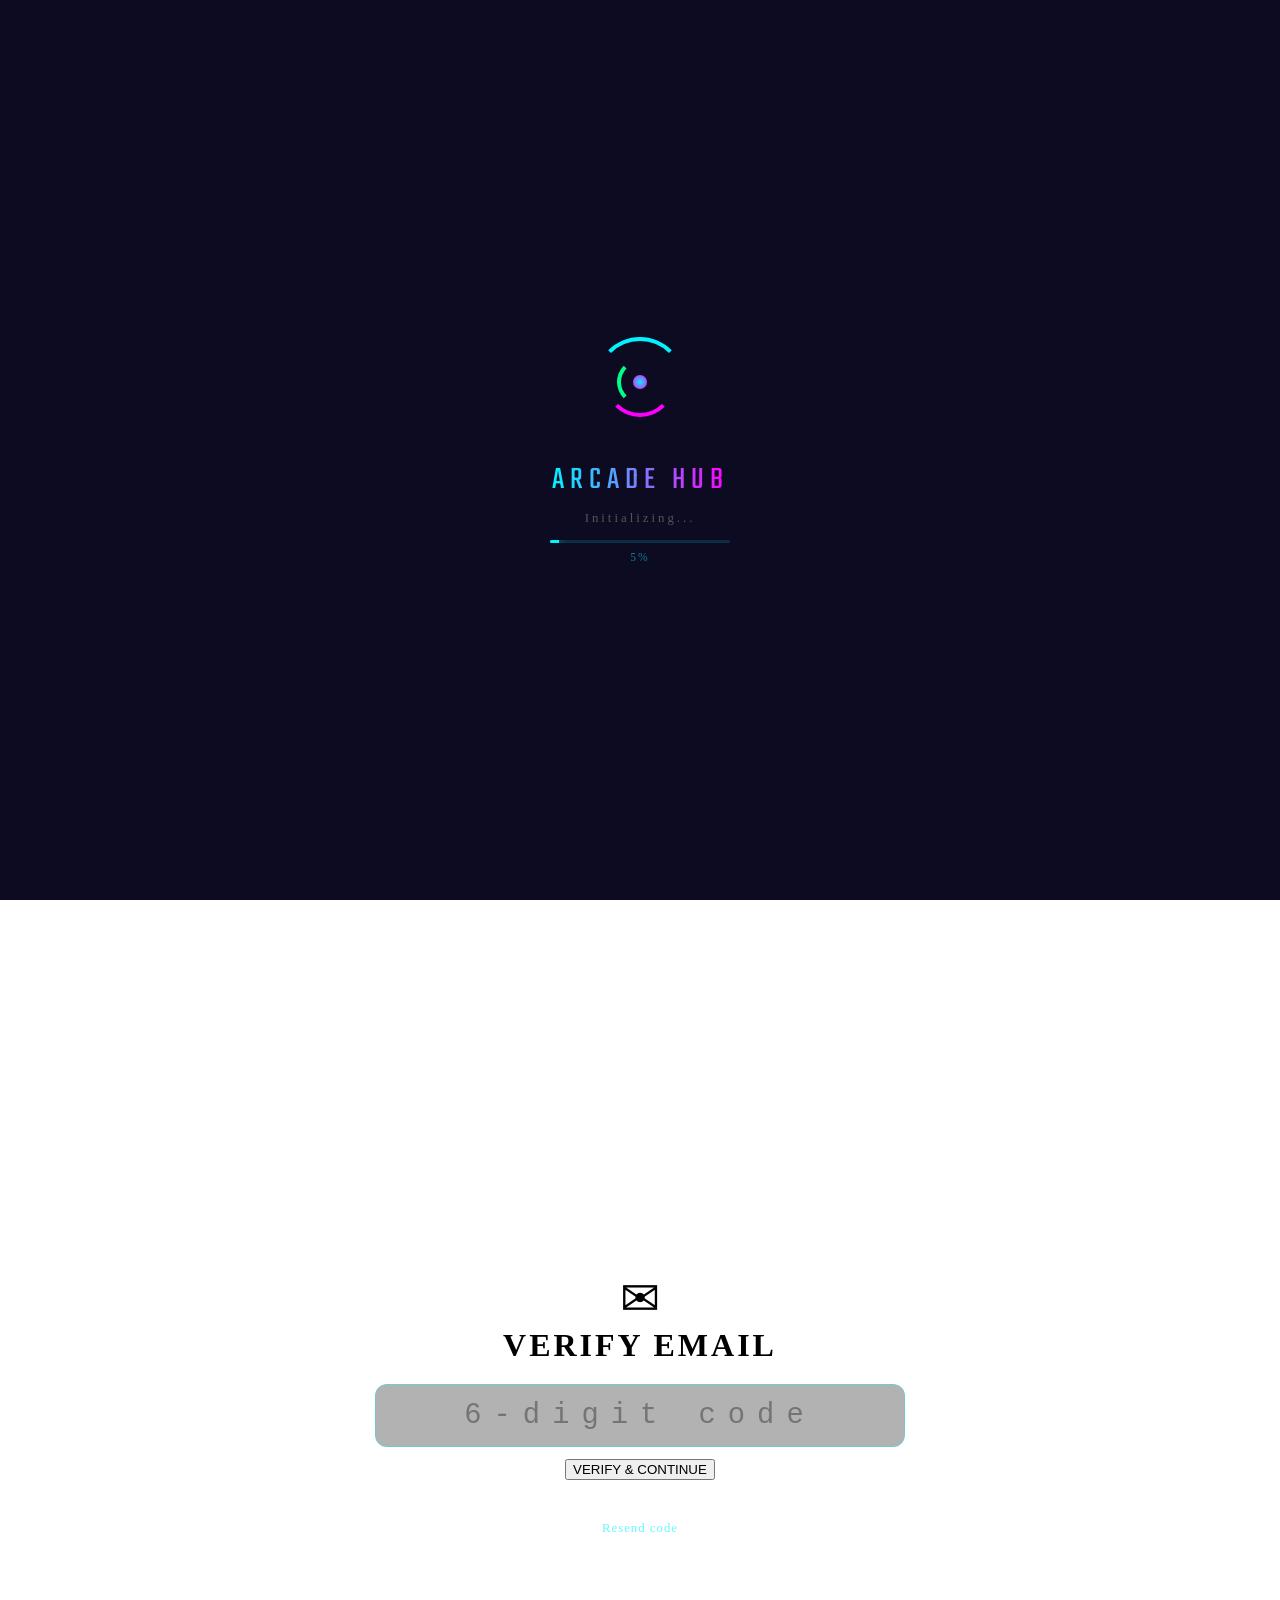
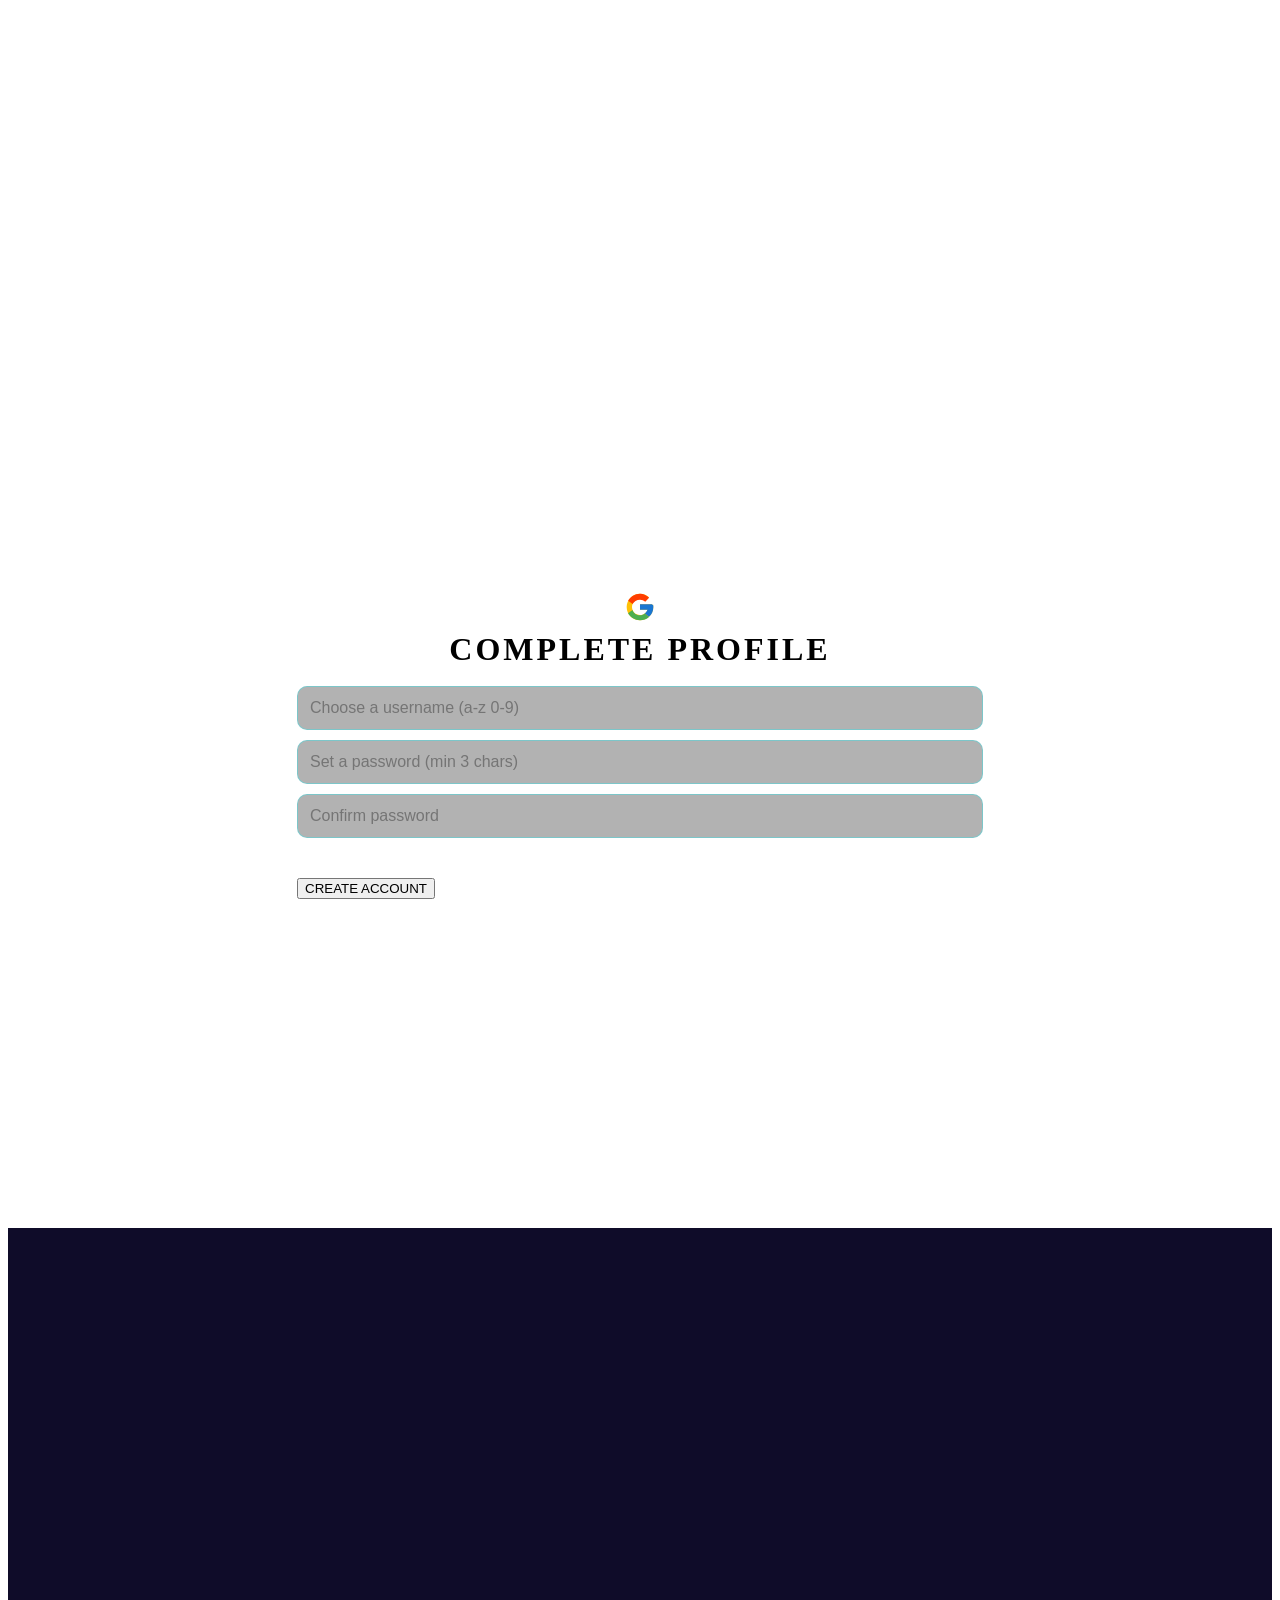
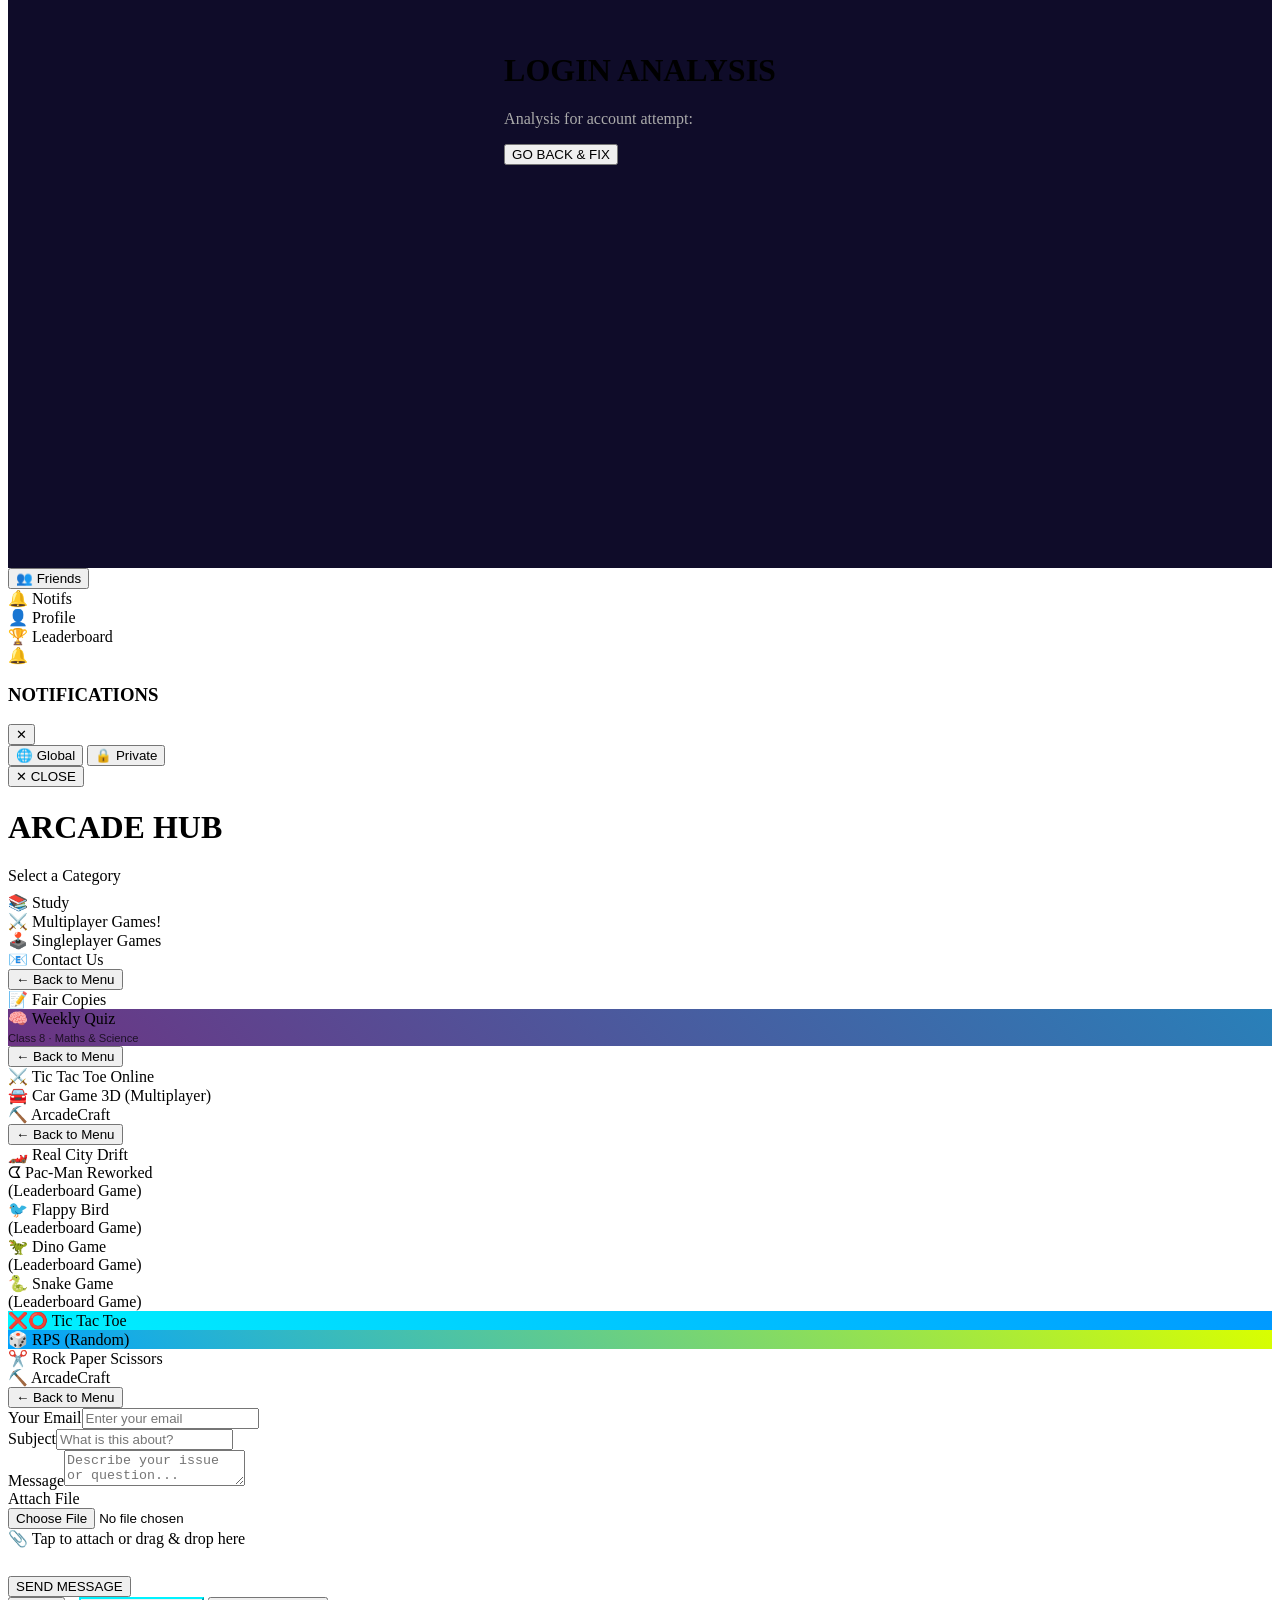
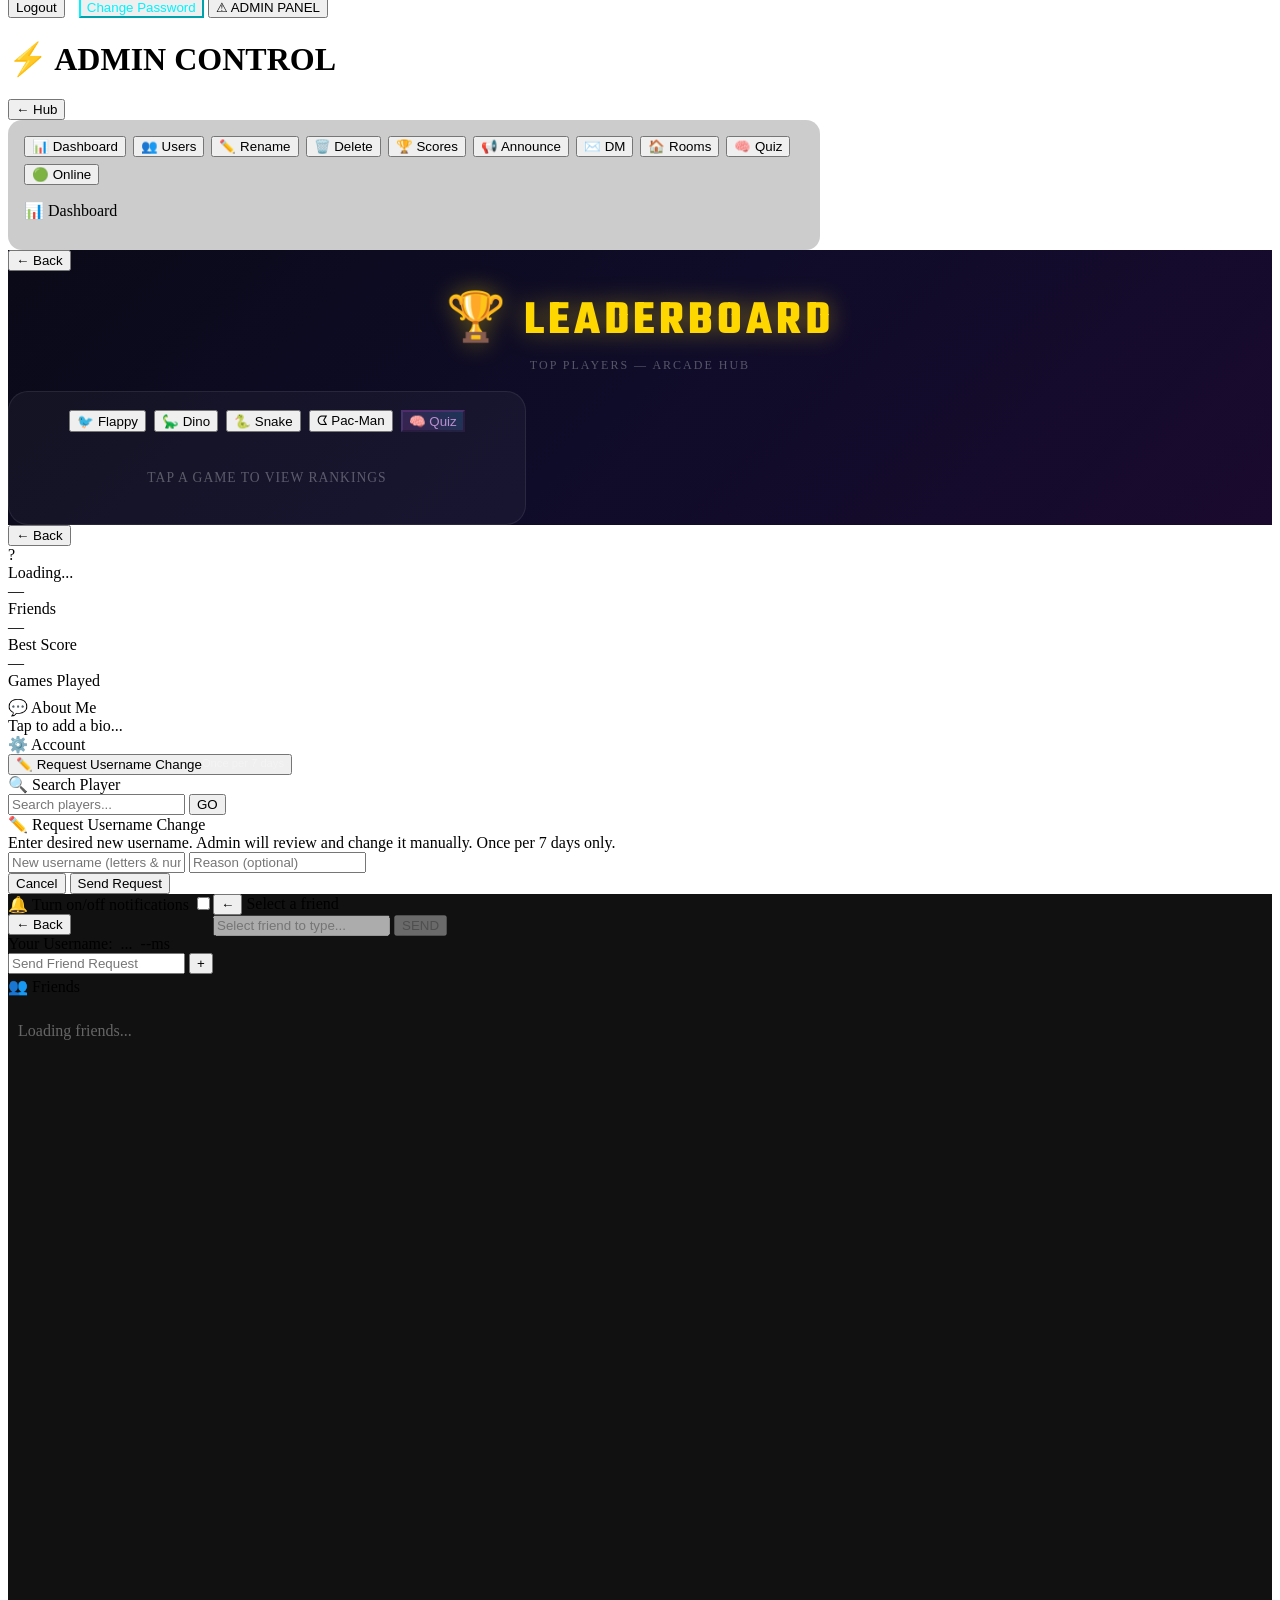
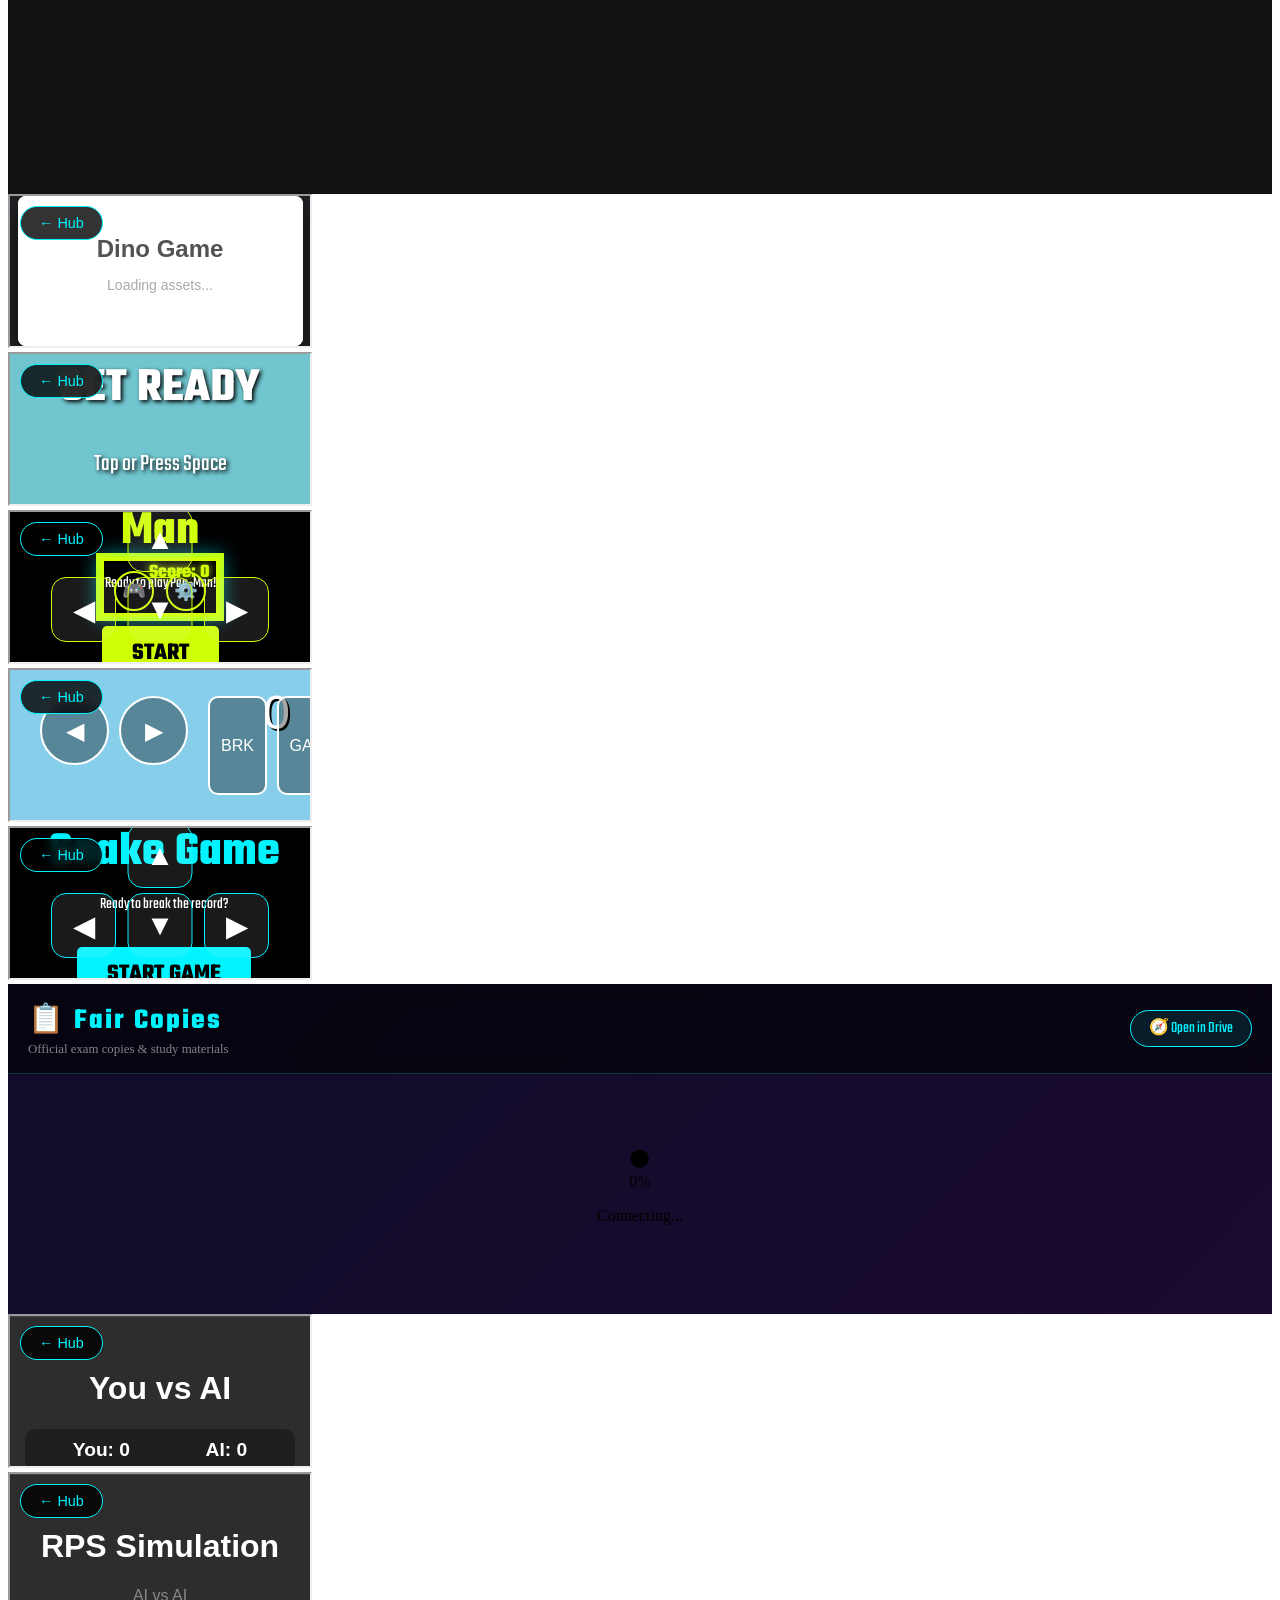
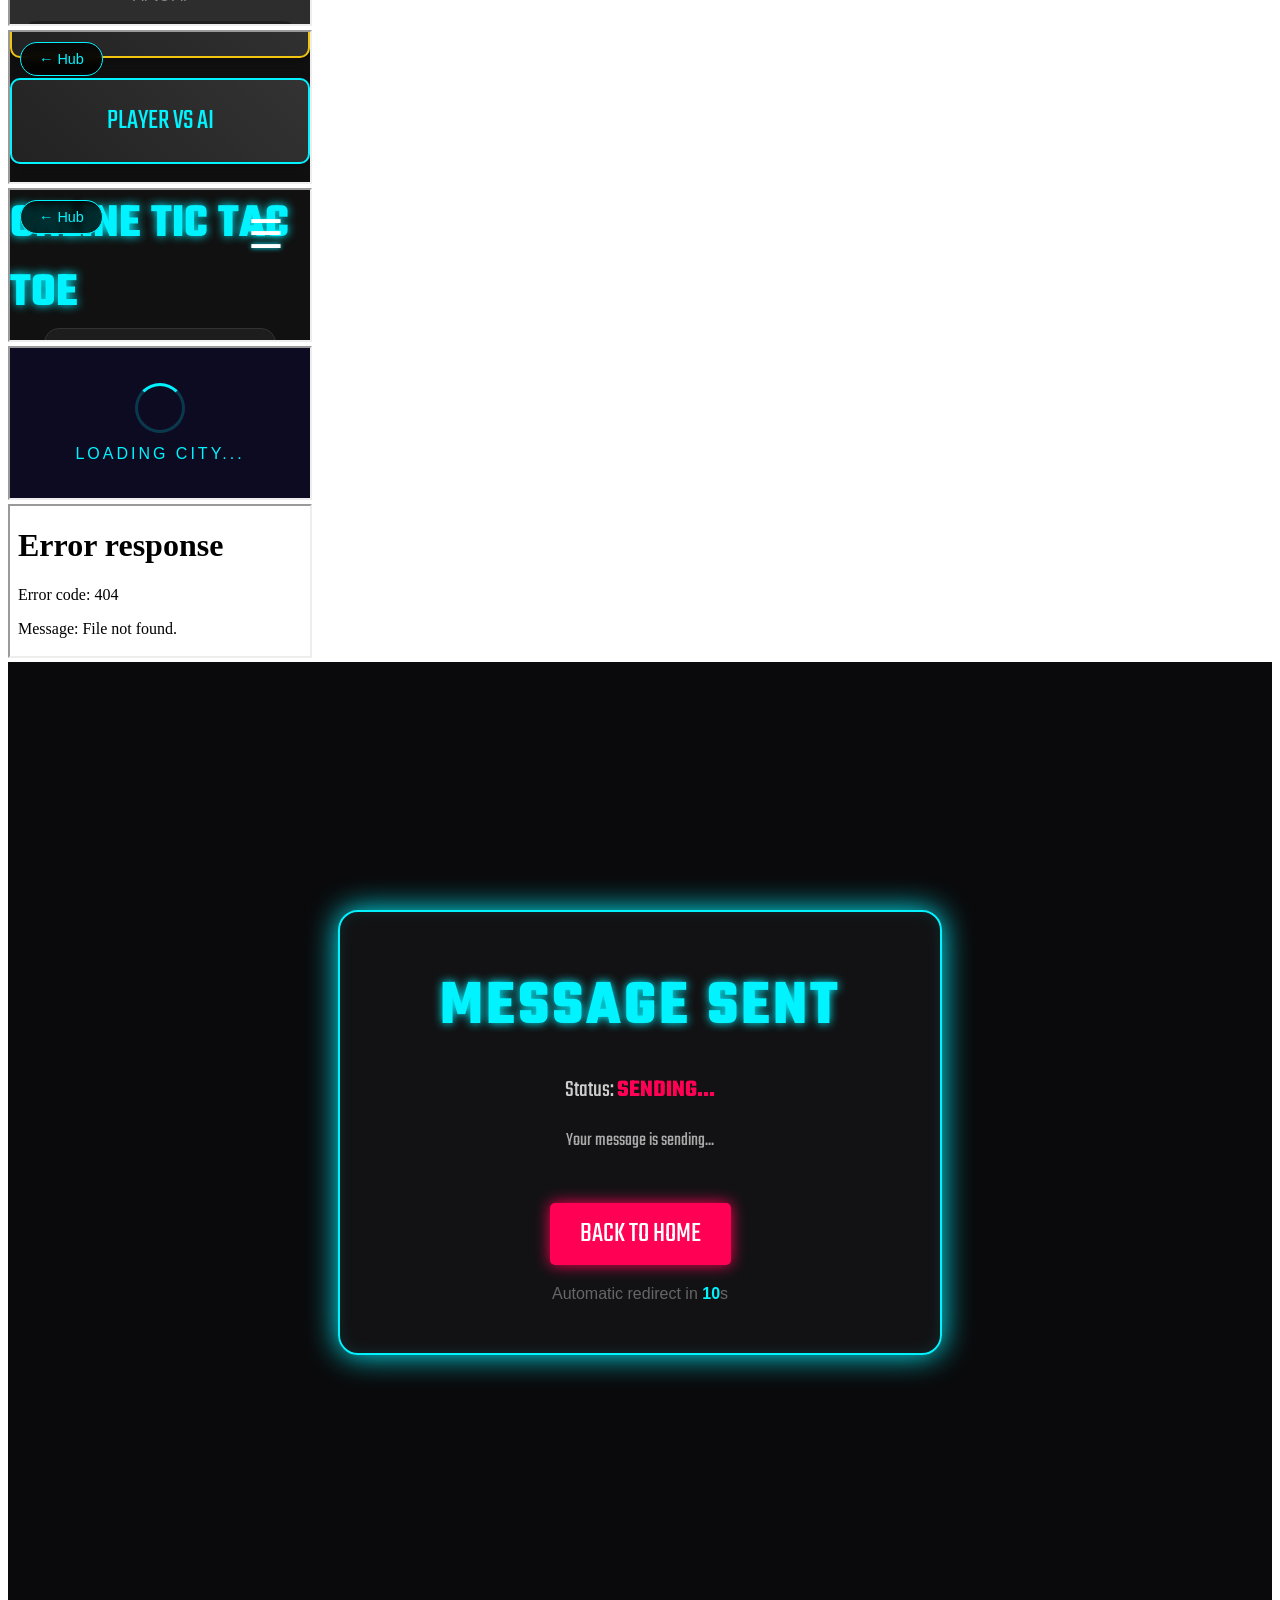
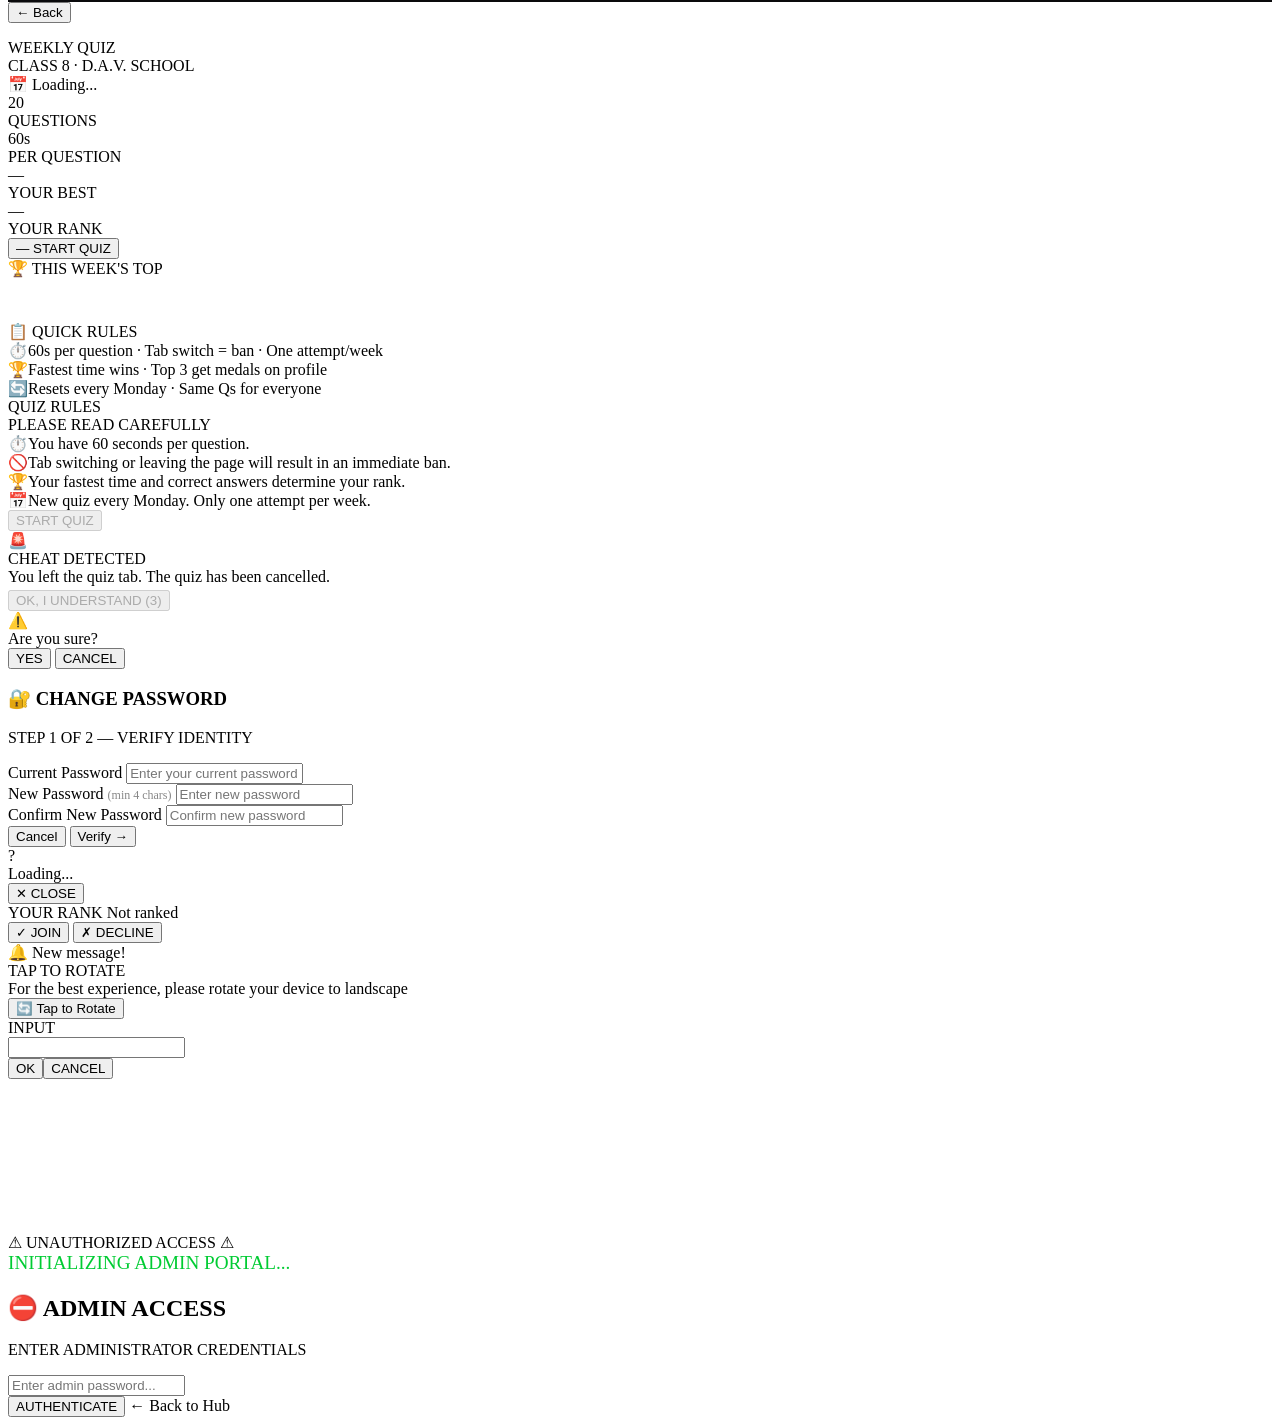
==== commit f56415c2: "Fix performance lag, logout bug, and restore broken SPA features - Implemented "Game Mode" suspensio" ====
--- a/index.html
+++ b/index.html
@@ -1057,6 +1057,22 @@
     </div>
 
     <!-- ============================================================ -->
+    <!-- QUIZ RULES MODAL                                             -->
+    <!-- ============================================================ -->
+    <div id="quiz-rules-modal">
+        <div class="qrm-box">
+            <div class="qrm-title">QUIZ RULES</div>
+            <div class="qrm-sub">PLEASE READ CAREFULLY</div>
+            <div class="qrm-rule"><span class="qrm-rule-i">⏱️</span><span>You have 60 seconds per question.</span></div>
+            <div class="qrm-rule"><span class="qrm-rule-i">🚫</span><span>Tab switching or leaving the page will result in an immediate ban.</span></div>
+            <div class="qrm-rule"><span class="qrm-rule-i">🏆</span><span>Your fastest time and correct answers determine your rank.</span></div>
+            <div class="qrm-rule"><span class="qrm-rule-i">📅</span><span>New quiz every Monday. Only one attempt per week.</span></div>
+            <button class="qrm-ok-btn" id="qrm-ok-btn" onclick="window.quizStartFromModal()" disabled>START QUIZ</button>
+            <div class="qrm-countdown" id="qrm-countdown"></div>
+        </div>
+    </div>
+
+    <!-- ============================================================ -->
     <!-- ANTI-CHEAT OVERLAY                                           -->
     <!-- ============================================================ -->
     <div id="quiz-cheat-overlay">
